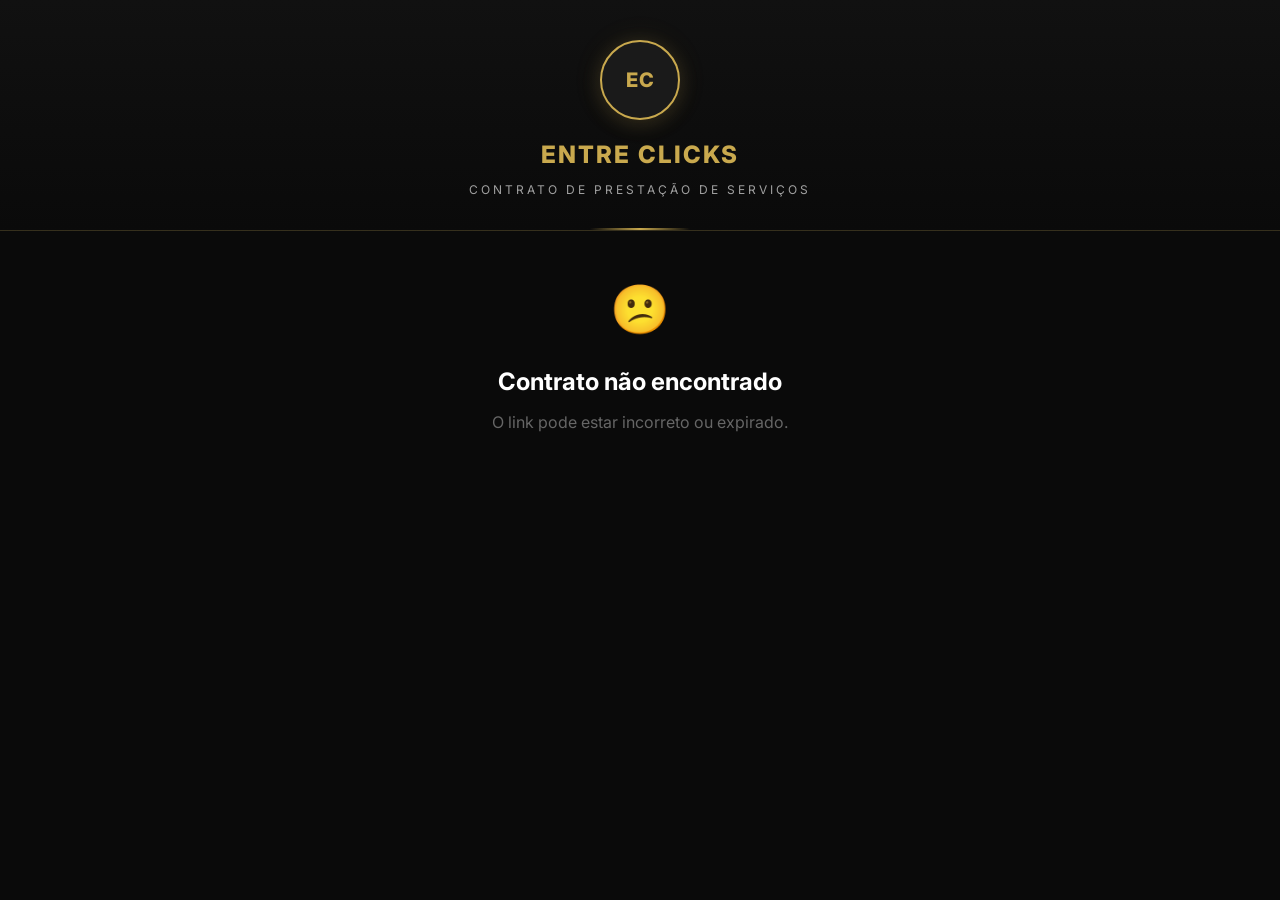
==== view.html @ 7185b9f2 "Update view.html" ====
<!DOCTYPE html>
<html lang="pt-BR">
<head>
  <meta charset="UTF-8">
  <meta name="viewport" content="width=device-width, initial-scale=1.0">
  <title>Contrato - Entre Clicks</title>
  <link rel="stylesheet" href="contract.css">
  <link rel="icon" href="data:image/svg+xml,<svg xmlns='http://www.w3.org/2000/svg' viewBox='0 0 100 100'><text y='.9em' font-size='90'>⚡</text></svg>">
</head>
<body>

  <!-- LOADING -->
  <div id="loading-screen">
    <div class="loading" style="padding-top:100px;">
      <div class="spinner"></div>
      <p>Carregando contrato...</p>
    </div>
  </div>

  <!-- CONTRATO -->
  <div id="contract-screen" style="display:none;">

    <div class="contract-header">
      <div class="company-logo">EC</div>
      <div class="company-name">Entre Clicks</div>
      <div class="contract-title">Contrato de Prestação de Serviços</div>
    </div>

    <div class="container">

      <!-- DADOS CONTRATADA -->
      <div class="card">
        <div class="card-title"><div class="icon">⚡</div> Contratada</div>
        <div class="info-grid">
          <div class="info-item full">
            <div class="info-label">Empresa</div>
            <div class="info-value">Entre Clicks Experiência Fotográfica</div>
          </div>
          <div class="info-item">
            <div class="info-label">Responsável</div>
            <div class="info-value">Victor da Costa Ribeiro</div>
          </div>
          <div class="info-item">
            <div class="info-label">Contato</div>
            <div class="info-value">(28) 99928-1772</div>
          </div>
        </div>
      </div>

      <!-- DADOS CONTRATANTE -->
      <div class="card">
        <div class="card-title"><div class="icon">👤</div> Contratante</div>
        <div class="info-grid">
          <div class="info-item full">
            <div class="info-label">Nome</div>
            <div class="info-value" id="v-name"></div>
          </div>
          <div class="info-item">
            <div class="info-label">CPF</div>
            <div class="info-value" id="v-cpf"></div>
          </div>
          <div class="info-item">
            <div class="info-label">Contato</div>
            <div class="info-value" id="v-phone"></div>
          </div>
        </div>
      </div>

      <!-- EVENTO -->
      <div class="card">
        <div class="card-title"><div class="icon">🎉</div> Evento</div>
        <div class="info-grid">
          <div class="info-item">
            <div class="info-label">Data</div>
            <div class="info-value" id="v-event-date"></div>
          </div>
          <div class="info-item">
            <div class="info-label">Horário</div>
            <div class="info-value" id="v-event-time"></div>
          </div>
          <div class="info-item full">
            <div class="info-label">Local</div>
            <div class="info-value" id="v-event-location"></div>
          </div>
        </div>
      </div>

      <!-- PACOTE -->
      <div class="card">
        <div class="card-title"><div class="icon">⭐</div> Pacote Contratado</div>
        <div style="padding:14px; background:var(--bg-input); border-radius:var(--radius-sm); border:1px solid var(--gold-border); margin-bottom:12px;">
          <div style="display:flex; justify-content:space-between; align-items:center;">
            <span style="font-size:16px; font-weight:700; color:var(--gold);" id="v-pkg-name"></span>
            <span style="font-size:18px; font-weight:800; color:var(--gold);" id="v-pkg-value"></span>
          </div>
        </div>
        <div style="font-size:13px; color:var(--text-secondary); line-height:2; white-space:pre-line;" id="v-pkg-desc"></div>
      </div>

      <!-- ADICIONAIS -->
      <div class="card" id="v-adicionais-card" style="display:none;">
        <div class="card-title"><div class="icon">➕</div> Adicionais</div>
        <div id="v-adicionais"></div>
      </div>

      <!-- VALORES -->
      <div class="card">
        <div class="card-title"><div class="icon">💰</div> Valores e Pagamento</div>
        <div id="v-valores"></div>
      </div>

      <!-- CLÁUSULAS -->
      <div class="card">
        <div class="card-title"><div class="icon">📜</div> Termos e Condições</div>
        <div class="contract-text" id="v-clausulas"></div>
      </div>

      <!-- ACEITES -->
      <div class="card">
        <div class="card-title"><div class="icon">✋</div> Autorizações</div>

        <div style="margin-bottom:20px;">
          <p style="font-size:13px; font-weight:600; margin-bottom:6px; color:var(--text-primary);">
            📸 Autorização de uso de imagem
          </p>
          <p style="font-size:12px; color:var(--text-muted); margin-bottom:10px;">
            Autorizo a CONTRATADA a utilizar imagens do evento (setup, mural, fotos gerais SEM foco em rostos identificáveis) para divulgação em redes sociais, site, materiais promocionais e portfólio profissional.
          </p>
          <div class="radio-group">
            <div class="radio-option" onclick="selectRadio(this, 'consent_image', true)">
              <input type="radio" name="consent_image" value="true">
              <label>✅ Autorizo</label>
            </div>
            <div class="radio-option" onclick="selectRadio(this, 'consent_image', false)">
              <input type="radio" name="consent_image" value="false">
              <label>❌ Não autorizo</label>
            </div>
          </div>
        </div>

        <div class="consent-group">
          <div class="consent-item" onclick="toggleConsent(this)">
            <input type="checkbox" id="consent_whatsapp">
            <div class="consent-label">
              📱 Aceito receber comunicações por WhatsApp
              <small>Atualizações sobre o serviço e novidades da Entre Clicks</small>
            </div>
          </div>
        </div>
      </div>

      <!-- ACEITE OBRIGATÓRIO -->
      <div class="card">
        <div class="card-title"><div class="icon">📝</div> Aceite do Contrato <span class="consent-required">*</span></div>
        <div class="consent-group">
          <div class="consent-item" onclick="toggleConsent(this)" id="main-consent">
            <input type="checkbox" id="consent_main">
            <div class="consent-label">
              <strong>Declaro que li, entendi e concordo integralmente com todos os termos e condições estabelecidos neste contrato.</strong>
              <small>Este aceite é obrigatório para prosseguir</small>
            </div>
          </div>
        </div>
      </div>

      <!-- ASSINATURA -->
      <div class="card">
        <div class="card-title"><div class="icon">✍️</div> Assinatura Digital</div>
        <div class="form-row" style="margin-bottom:16px;">
          <div class="form-group">
            <label>Nome Completo *</label>
            <input type="text" id="sign_name" placeholder="Seu nome completo">
          </div>
          <div class="form-group">
            <label>CPF *</label>
            <input type="text" id="sign_cpf" placeholder="000.000.000-00">
          </div>
        </div>
        <p style="font-size:12px; color:var(--text-muted); margin-bottom:8px;">
          Desenhe sua assinatura abaixo:
        </p>
        <div class="signature-area">
          <div class="signature-pad-container" id="sig-container">
            <canvas id="signature-pad"></canvas>
            <div class="signature-placeholder" id="sig-placeholder">✍️ Assine aqui</div>
          </div>
          <div class="signature-actions">
            <button class="btn-clear" onclick="clearSignature()">🗑️ Limpar</button>
          </div>
        </div>
      </div>

      <!-- BOTÃO -->
      <button class="btn-primary btn-success" id="btn-sign" onclick="signContract()">
        ✅ Aceitar e Assinar Contrato
      </button>

      <p style="text-align:center; font-size:11px; color:var(--text-muted); margin-top:12px; padding-bottom:10px;">
        Ao assinar, serão registrados data, hora, IP e dispositivo.
      </p>
      <div class="contract-footer">Powered by <span>Entre Clicks</span> ⚡</div>
    </div>
  </div>

  <!-- SUCESSO -->
  <div id="success-screen" class="success-screen">
    <div class="contract-header">
      <div class="company-logo">EC</div>
      <div class="company-name">Entre Clicks</div>
      <div class="contract-title">Contrato de Prestação de Serviços</div>
    </div>
    <div class="container">
      <div class="success-icon">✅</div>
      <div class="success-title">Contrato Assinado!</div>
      <div class="success-message">
        <p>Seu contrato foi assinado com sucesso.</p>
        <p style="margin-top:8px;">Obrigado pela confiança! ⚡📸</p>
        <p style="margin-top:16px; font-size:12px; color:var(--text-muted);">
          Assinado em: <span id="signed-date"></span>
        </p>
      </div>
      <div class="contract-footer" style="margin-top:40px;">Powered by <span>Entre Clicks</span> ⚡</div>
    </div>
  </div>

  <!-- JÁ ASSINADO -->
  <div id="already-signed-screen" style="display:none;">
    <div class="contract-header">
      <div class="company-logo">EC</div>
      <div class="company-name">Entre Clicks</div>
      <div class="contract-title">Contrato de Prestação de Serviços</div>
    </div>
    <div class="container">
      <div class="card already-signed">
        <div class="icon">✅</div>
        <h2 style="color:var(--success); margin-bottom:8px;">Contrato já assinado</h2>
        <p style="color:var(--text-muted); font-size:14px;">Este contrato já foi aceito anteriormente.</p>
        <p style="color:var(--text-muted); margin-top:8px; font-size:12px;" id="already-signed-info"></p>
      </div>
    </div>
  </div>

  <!-- ERRO -->
  <div id="error-screen" style="display:none;">
    <div class="contract-header">
      <div class="company-logo">EC</div>
      <div class="company-name">Entre Clicks</div>
      <div class="contract-title">Contrato de Prestação de Serviços</div>
    </div>
    <div class="container" style="text-align:center; padding-top:40px;">
      <p style="font-size:48px; margin-bottom:16px;">😕</p>
      <h2>Contrato não encontrado</h2>
      <p style="color:var(--text-muted); margin-top:8px;">O link pode estar incorreto ou expirado.</p>
    </div>
  </div>

  <div class="toast" id="toast"></div>

  <script>
    // ===== CONFIG =====
    const SUPABASE_URL = 'https://scwznirvzwrphztvopbz.supabase.co';
    const SUPABASE_KEY = 'eyJhbGciOiJIUzI1NiIsInR5cCI6IkpXVCJ9.eyJpc3MiOiJzdXBhYmFzZSIsInJlZiI6InNjd3puaXJ2endycGh6dHZvcGJ6Iiwicm9sZSI6ImFub24iLCJpYXQiOjE3ODAwNzI2NzQsImV4cCI6MjA5NTY0ODY3NH0.PLvr547bIEJwjECKxQaoR7lpazs8GbSpLYLMDiGD4Po';
    const SITE_URL = 'https://contratos-brown.vercel.app/';

    let contractData = null;
    let signaturePad = null;
    let isDrawing = false;
    let hasSignature = false;
    let consents = { consent_image: null };

    // ===== INIT =====
    document.addEventListener('DOMContentLoaded', () => {
      const token = new URLSearchParams(window.location.search).get('token');
      if (!token) { showScreen('error'); return; }
      loadContract(token);
    });

    // ===== LOAD =====
    async function loadContract(token) {
      try {
        const res = await fetch(`${SUPABASE_URL}/rest/v1/contracts?token=eq.${token}`, {
          headers: { 'apikey': SUPABASE_KEY, 'Authorization': `Bearer ${SUPABASE_KEY}` }
        });
        const data = await res.json();
        if (!data || !data.length) { showScreen('error'); return; }
        contractData = data[0];

        if (contractData.status === 'signed') {
          document.getElementById('already-signed-info').textContent =
            `Assinado em: ${new Date(contractData.signed_at).toLocaleString('pt-BR')}`;
          showScreen('already-signed');
          return;
        }

        if (contractData.status === 'pending') {
          fetch(`${SUPABASE_URL}/rest/v1/contracts?token=eq.${token}`, {
            method: 'PATCH',
            headers: {
              'apikey': SUPABASE_KEY,
              'Authorization': `Bearer ${SUPABASE_KEY}`,
              'Content-Type': 'application/json'
            },
            body: JSON.stringify({ status: 'viewed', viewed_at: new Date().toISOString() })
          });
        }

        fillContract();
        initSignaturePad();
        showScreen('contract');
      } catch (err) {
        console.error(err);
        showScreen('error');
      }
    }

    // ===== PREENCHER =====
    function fillContract() {
      const c = contractData;

      document.getElementById('v-name').textContent = c.client_name;
      document.getElementById('v-cpf').textContent = c.client_cpf || '-';
      document.getElementById('v-phone').textContent = c.client_phone || '-';

      document.getElementById('v-event-date').textContent = formatDate(c.event_date);
      document.getElementById('v-event-time').textContent =
        (c.event_time_start && c.event_time_end) ? `${c.event_time_start} às ${c.event_time_end}` : '-';
      document.getElementById('v-event-location').textContent =
        `${c.event_location_name || ''} — ${c.event_location_address || ''}, ${c.event_location_city || ''}`;

      document.getElementById('v-pkg-name').textContent = c.package_name;
      document.getElementById('v-pkg-value').textContent = formatMoney(c.package_value);
      document.getElementById('v-pkg-desc').textContent = c.package_description || '';

      // Adicionais
      let adicionaisHtml = '';
      if (c.adicional_livro) adicionaisHtml += '<p style="font-size:13px; color:var(--text-secondary); padding:6px 0;">📖 Livro de Recordações — R$ 100,00</p>';
      if (c.adicional_ima) adicionaisHtml += '<p style="font-size:13px; color:var(--text-secondary); padding:6px 0;">🧲 Imã Memória — R$ 50,00</p>';
      if (c.adicional_hora_extra) adicionaisHtml += '<p style="font-size:13px; color:var(--text-secondary); padding:6px 0;">⏰ Hora Extra — R$ 180,00/h</p>';
      if (c.adicional_outros) adicionaisHtml += `<p style="font-size:13px; color:var(--text-secondary); padding:6px 0;">📌 ${c.adicional_outros}</p>`;

      if (adicionaisHtml) {
        document.getElementById('v-adicionais-card').style.display = 'block';
        document.getElementById('v-adicionais').innerHTML = adicionaisHtml;
      }

      // Valores
      let valHtml = `
        <div style="padding:14px; background:var(--bg-input); border-radius:var(--radius-sm); border:1px solid var(--border);">
          <div style="display:flex; justify-content:space-between; margin-bottom:6px;">
            <span style="font-size:13px; color:var(--text-secondary);">Pacote ${c.package_name}:</span>
            <span style="font-size:13px; color:var(--text-primary);">${formatMoney(c.package_value)}</span>
          </div>`;

      if (c.adicional_valor > 0) {
        valHtml += `
          <div style="display:flex; justify-content:space-between; margin-bottom:6px;">
            <span style="font-size:13px; color:var(--text-secondary);">Adicionais:</span>
            <span style="font-size:13px; color:var(--text-primary);">${formatMoney(c.adicional_valor)}</span>
          </div>`;
      }

      if (c.deslocamento_valor > 0) {
        valHtml += `
          <div style="display:flex; justify-content:space-between; margin-bottom:6px;">
            <span style="font-size:13px; color:var(--text-secondary);">Deslocamento${c.deslocamento_distancia ? ` (${c.deslocamento_distancia})` : ''}:</span>
            <span style="font-size:13px; color:var(--text-primary);">${formatMoney(c.deslocamento_valor)}</span>
          </div>`;
      }

      valHtml += `
          <div class="divider"></div>
          <div style="display:flex; justify-content:space-between; margin-top:8px;">
            <span style="font-size:16px; font-weight:700; color:var(--gold);">TOTAL:</span>
            <span style="font-size:16px; font-weight:700; color:var(--gold);">${formatMoney(c.total_value)}</span>
          </div>
          <div style="display:flex; justify-content:space-between; margin-top:6px;">
            <span style="font-size:12px; color:var(--text-muted);">Entrada (na assinatura):</span>
            <span style="font-size:12px; color:var(--text-secondary);">${formatMoney(c.entrada_value)}</span>
          </div>
          <div style="display:flex; justify-content:space-between;">
            <span style="font-size:12px; color:var(--text-muted);">Saldo (até 7 dias antes):</span>
            <span style="font-size:12px; color:var(--text-secondary);">${formatMoney(c.saldo_value)}</span>
          </div>
          <div style="margin-top:8px;">
            <span style="font-size:12px; color:var(--text-muted);">Forma: <strong style="color:var(--text-primary);">${c.payment_method || '-'}</strong></span>
          </div>
        </div>`;
      document.getElementById('v-valores').innerHTML = valHtml;

      // Preencher assinatura
      if (c.client_name) document.getElementById('sign_name').value = c.client_name;
      if (c.client_cpf) document.getElementById('sign_cpf').value = c.client_cpf;

      // CLÁUSULAS COMPLETAS
      document.getElementById('v-clausulas').innerHTML = generateClauses(c);
    }

    // ===== CLÁUSULAS =====
    function generateClauses(c) {
      return `
        <div class="clause">
          <span class="clause-number">Cláusula 1ª — Do Objeto</span>
          1.1. A CONTRATADA prestará serviço de fotografia interativa com impressão instantânea de fotos em formato polaroid (9x6cm), com envio das imagens realizado pelos próprios convidados via QR Code, durante o evento contratado.<br><br>
          1.2. O serviço inclui:<br>
          &nbsp;&nbsp;a) Estação de trabalho montada no local do evento;<br>
          &nbsp;&nbsp;b) Impressão instantânea das fotos enviadas;<br>
          &nbsp;&nbsp;c) Mural de exposição das fotos durante o evento;<br>
          &nbsp;&nbsp;d) Equipe técnica composta por 2 (dois) profissionais;<br>
          &nbsp;&nbsp;e) Todo o material de impressão (papel e tinta);<br>
          &nbsp;&nbsp;f) Itens específicos do pacote contratado.
        </div>

        <div class="clause">
          <span class="clause-number">Cláusula 2ª — Do Pacote Contratado</span>
          Pacote: <strong>${c.package_name}</strong> — ${formatMoney(c.package_value)}<br><br>
          ${c.package_description ? c.package_description.replace(/\n/g, '<br>') : ''}
          ${c.adicional_livro || c.adicional_ima || c.adicional_hora_extra || c.adicional_outros ? '<br><br><strong>Adicionais contratados:</strong><br>' : ''}
          ${c.adicional_livro ? '☑ Livro de Recordações — R$ 100,00<br>' : ''}
          ${c.adicional_ima ? '☑ Imã Memória — R$ 50,00<br>' : ''}
          ${c.adicional_hora_extra ? '☑ Hora Extra — R$ 180,00/h<br>' : ''}
          ${c.adicional_outros ? `☑ ${c.adicional_outros}<br>` : ''}
        </div>

        <div class="clause">
          <span class="clause-number">Cláusula 3ª — Da Data, Horário e Local</span>
          Data: <strong>${formatDate(c.event_date)}</strong><br>
          Horário: <strong>${c.event_time_start || '-'} às ${c.event_time_end || '-'}</strong><br>
          Local: <strong>${c.event_location_name || '-'}</strong><br>
          Endereço: ${c.event_location_address || '-'}, ${c.event_location_city || '-'}<br><br>
          A equipe chegará com antecedência mínima de 30 minutos para montagem.
          ${!c.deslocamento_local ? `<br><br>Deslocamento: ${c.deslocamento_distancia || '-'} — ${formatMoney(c.deslocamento_valor)}` : '<br><br>Deslocamento: Cachoeiro de Itapemirim — Sem taxa'}
        </div>

        <div class="clause">
          <span class="clause-number">Cláusula 4ª — Do Valor e Pagamento</span>
          Valor total: <strong>${formatMoney(c.total_value)}</strong><br>
          Entrada: <strong>${formatMoney(c.entrada_value)}</strong> (na assinatura do contrato)<br>
          Saldo: <strong>${formatMoney(c.saldo_value)}</strong> (até 7 dias antes do evento)<br>
          Forma: <strong>${c.payment_method || '-'}</strong><br><br>
          <strong>Dados PIX:</strong><br>
          Chave: entreclickss@gmail.com<br>
          Beneficiário: Victor da Costa Ribeiro<br>
          Banco: InfinityPay<br><br>
          ⚠️ O NÃO PAGAMENTO do saldo até 7 dias antes do evento poderá acarretar em CANCELAMENTO DA RESERVA, sem reembolso da entrada.
        </div>

        <div class="clause">
          <span class="clause-number">Cláusula 5ª — Obrigações da Contratada</span>
          5.1. Chegar ao local com antecedência mínima de 30 minutos;<br>
          5.2. Montar e testar todo o equipamento antes do início;<br>
          5.3. Manter equipe uniformizada e apresentável;<br>
          5.4. Manter equipamento reserva (backup) em caso de falha técnica;<br>
          5.5. Realizar impressões conforme o tempo contratado;<br>
          5.6. Deixar o mural montado até o final do evento;<br>
          5.7. Entregar as fotos especiais e caixinha personalizada em até 15 dias após o evento;<br>
          5.8. Manter conduta profissional e cordial com todos os convidados.
        </div>

        <div class="clause">
          <span class="clause-number">Cláusula 6ª — Obrigações do(a) Contratante</span>
          6.1. Fornecer informações necessárias com no mínimo 15 dias de antecedência;<br>
          6.2. Garantir no local:<br>
          &nbsp;&nbsp;a) Espaço mínimo de 1,5m x 1,5m;<br>
          &nbsp;&nbsp;b) 1 tomada 110v ou 220v a até 5m da estação;<br>
          &nbsp;&nbsp;c) Local COBERTO;<br>
          &nbsp;&nbsp;d) Acesso 30 minutos antes para montagem;<br>
          &nbsp;&nbsp;e) Conexão Wi-Fi ou sinal de celular estável.<br>
          6.3. Realizar os pagamentos conforme Cláusula 4;<br>
          6.4. Comunicar alterações com antecedência mínima de 48 horas.
        </div>

        <div class="clause">
          <span class="clause-number">Cláusula 7ª — Política de Cancelamento</span>
          <strong>Pelo(a) Contratante:</strong><br>
          a) Mais de 30 dias: reembolso integral, descontada taxa de 20%;<br>
          b) 15 a 30 dias: perda de 50% do valor pago;<br>
          c) 7 a 14 dias: perda de 100% do valor pago;<br>
          d) Menos de 7 dias: perda de 100% + cobrança do saldo.<br><br>
          <strong>Pela Contratada:</strong><br>
          Reembolso integral ou reagendamento sem custo, a critério do(a) contratante.
        </div>

        <div class="clause">
          <span class="clause-number">Cláusula 8ª — Política de Adiamento</span>
          Adiamento sem custo se:<br>
          a) Solicitação com mínimo de 15 dias de antecedência;<br>
          b) Nova data com disponibilidade na agenda;<br>
          c) Nova data dentro de 6 meses da original.<br><br>
          Fora dessas condições será tratado como cancelamento (Cláusula 7).
        </div>

        <div class="clause">
          <span class="clause-number">Cláusula 9ª — Direitos de Imagem</span>
          9.1. O uso de imagens do evento (setup, mural, fotos gerais SEM foco em rostos) depende da autorização do(a) contratante na seção de aceites abaixo.<br>
          9.2. As fotos entregues aos convidados são de propriedade dos mesmos.<br>
          9.3. A CONTRATADA NUNCA divulgará imagens que exponham menores de idade sem autorização dos responsáveis.
        </div>

        <div class="clause">
          <span class="clause-number">Cláusula 10ª — Imprevistos e Força Maior</span>
          Considera-se força maior: desastres naturais, problemas mecânicos graves, doença grave da equipe, restrições sanitárias/legais. Em caso de força maior comprovada, as partes negociarão reagendamento ou reembolso integral.
        </div>

        <div class="clause">
          <span class="clause-number">Cláusula 11ª — Limitações de Responsabilidade</span>
          A CONTRATADA NÃO se responsabiliza por: fotos enviadas com má qualidade, sinal deficiente no local, interrupções de energia, atrasos por trânsito extraordinário, danos por terceiros ao equipamento.<br><br>
          O(a) CONTRATANTE se responsabiliza por: danos ao equipamento por convidados, uso indevido da estação, omissão de informações essenciais.
        </div>

        <div class="clause">
          <span class="clause-number">Cláusula 12ª — Disposições Gerais</span>
          12.1. Este contrato passa a valer a partir do aceite digital e pagamento da entrada.<br>
          12.2. Qualquer alteração deve ser feita por escrito e acordada entre as partes.<br>
          12.3. Contrato firmado em conformidade com o Código Civil (Lei 10.406/2002) e CDC (Lei 8.078/1990).
        </div>

        <div class="clause">
          <span class="clause-number">Cláusula 13ª — Do Foro</span>
          Fica eleito o foro da Comarca de Cachoeiro de Itapemirim — ES para dirimir quaisquer controvérsias.
        </div>

        ${c.notes ? `
        <div class="clause">
          <span class="clause-number">Observações Adicionais</span>
          ${c.notes}
        </div>` : ''}
      `;
    }

    // ===== SIGNATURE PAD =====
    function initSignaturePad() {
      const canvas = document.getElementById('signature-pad');
      const container = document.getElementById('sig-container');
      const ctx = canvas.getContext('2d');

      function resize() {
        const r = container.getBoundingClientRect();
        canvas.width = r.width - 8;
        canvas.height = 180;
        ctx.strokeStyle = '#C9A94E';
        ctx.lineWidth = 2.5;
        ctx.lineCap = 'round';
        ctx.lineJoin = 'round';
      }
      resize();
      window.addEventListener('resize', resize);

      function getPos(e) {
        const r = canvas.getBoundingClientRect();
        const t = e.touches ? e.touches[0] : e;
        return { x: t.clientX - r.left, y: t.clientY - r.top };
      }
      function start(e) { e.preventDefault(); isDrawing = true; const p = getPos(e); ctx.beginPath(); ctx.moveTo(p.x, p.y); document.getElementById('sig-placeholder').style.display = 'none'; }
      function draw(e) { e.preventDefault(); if (!isDrawing) return; const p = getPos(e); ctx.lineTo(p.x, p.y); ctx.stroke(); hasSignature = true; }
      function end(e) { e.preventDefault(); isDrawing = false; if (hasSignature) container.classList.add('signed'); }

      canvas.addEventListener('mousedown', start);
      canvas.addEventListener('mousemove', draw);
      canvas.addEventListener('mouseup', end);
      canvas.addEventListener('mouseleave', end);
      canvas.addEventListener('touchstart', start, { passive: false });
      canvas.addEventListener('touchmove', draw, { passive: false });
      canvas.addEventListener('touchend', end, { passive: false });
      signaturePad = { canvas, ctx };
    }

    function clearSignature() {
      signaturePad.ctx.clearRect(0, 0, signaturePad.canvas.width, signaturePad.canvas.height);
      hasSignature = false;
      document.getElementById('sig-container').classList.remove('signed');
      document.getElementById('sig-placeholder').style.display = 'block';
    }

    // ===== HELPERS =====
    function selectRadio(el, name, value) {
      consents[name] = value;
      el.parentElement.querySelectorAll('.radio-option').forEach(o => o.classList.remove('selected', 'selected-no'));
      el.classList.add(value ? 'selected' : 'selected-no');
    }

    function toggleConsent(el) {
      const cb = el.querySelector('input[type="checkbox"]');
      cb.checked = !cb.checked;
      el.classList.toggle('checked', cb.checked);
    }

    // ===== ASSINAR =====
    async function signContract() {
      const mainOk = document.getElementById('consent_main').checked;
      const name = document.getElementById('sign_name').value.trim();
      const cpf = document.getElementById('sign_cpf').value.trim();

      if (!mainOk) { showToast('⚠️ Aceite os termos do contrato'); return; }
      if (!name) { showToast('⚠️ Preencha seu nome'); return; }
      if (!cpf) { showToast('⚠️ Preencha seu CPF'); return; }
      if (consents.consent_image === null) { showToast('⚠️ Selecione se autoriza uso de imagem'); return; }
      if (!hasSignature) { showToast('⚠️ Faça sua assinatura'); return; }

      const btn = document.getElementById('btn-sign');
      btn.disabled = true;
      btn.innerHTML = '⏳ Processando...';

      try {
        let ip = '-';
        try { ip = (await (await fetch('https://api.ipify.org?format=json')).json()).ip; } catch(e) {}

        const res = await fetch(`${SUPABASE_URL}/rest/v1/contracts?token=eq.${contractData.token}`, {
          method: 'PATCH',
          headers: {
            'apikey': SUPABASE_KEY,
            'Authorization': `Bearer ${SUPABASE_KEY}`,
            'Content-Type': 'application/json',
            'Prefer': 'return=representation'
          },
          body: JSON.stringify({
            status: 'signed',
            consent_image_use: consents.consent_image,
            consent_whatsapp: document.getElementById('consent_whatsapp').checked,
            signature_data: signaturePad.canvas.toDataURL('image/png'),
            signed_name: name,
            signed_cpf: cpf,
            signed_at: new Date().toISOString(),
            signed_ip: ip,
            signed_device: navigator.userAgent.substring(0, 200)
          })
        });

        if (!res.ok) throw new Error('Erro');
        document.getElementById('signed-date').textContent = new Date().toLocaleString('pt-BR');
        showScreen('success');
      } catch (err) {
        console.error(err);
        showToast('❌ Erro ao assinar');
        btn.disabled = false;
        btn.innerHTML = '✅ Aceitar e Assinar Contrato';
      }
    }

    function showScreen(s) {
      document.getElementById('loading-screen').style.display = 'none';
      document.getElementById('contract-screen').style.display = s === 'contract' ? 'block' : 'none';
      document.getElementById('success-screen').style.display = s === 'success' ? 'block' : 'none';
      document.getElementById('already-signed-screen').style.display = s === 'already-signed' ? 'block' : 'none';
      document.getElementById('error-screen').style.display = s === 'error' ? 'block' : 'none';
    }

    function formatMoney(v) { return new Intl.NumberFormat('pt-BR', { style: 'currency', currency: 'BRL' }).format(v); }
    function formatDate(d) { if (!d) return '-'; return new Date(d + 'T00:00:00').toLocaleDateString('pt-BR'); }
    function showToast(msg) {
      const t = document.getElementById('toast');
      t.textContent = msg;
      t.classList.add('show');
      setTimeout(() => t.classList.remove('show'), 3000);
    }
  </script>

</body>
</html>
---- contract.css ----
@import url('https://fonts.googleapis.com/css2?family=Inter:wght@300;400;500;600;700;800&display=swap');

:root {
  --gold: #C9A94E;
  --gold-light: #D4B85A;
  --gold-dark: #B8952F;
  --gold-glow: rgba(201, 169, 78, 0.3);
  --gold-subtle: rgba(201, 169, 78, 0.1);
  --gold-border: rgba(201, 169, 78, 0.2);
  
  --bg-primary: #0a0a0a;
  --bg-secondary: #111111;
  --bg-card: #1a1a1a;
  --bg-input: #222222;
  --bg-hover: #2a2a2a;
  
  --text-primary: #ffffff;
  --text-secondary: #a0a0a0;
  --text-muted: #666666;
  
  --border: #2a2a2a;
  --border-light: #333333;
  
  --success: #22c55e;
  --success-bg: rgba(34, 197, 94, 0.1);
  --success-border: rgba(34, 197, 94, 0.3);
  
  --danger: #ef4444;
  --danger-bg: rgba(239, 68, 68, 0.1);
  
  --warning-bg: rgba(201, 169, 78, 0.1);
  
  --shadow: 0 4px 20px rgba(0,0,0,0.4);
  --shadow-lg: 0 10px 40px rgba(0,0,0,0.5);
  --shadow-gold: 0 4px 20px rgba(201, 169, 78, 0.15);
  
  --radius: 12px;
  --radius-sm: 8px;
}

* {
  margin: 0;
  padding: 0;
  box-sizing: border-box;
}

body {
  font-family: 'Inter', sans-serif;
  background: var(--bg-primary);
  color: var(--text-primary);
  line-height: 1.6;
  min-height: 100vh;
  -webkit-font-smoothing: antialiased;
}

/* ===== SCROLLBAR PERSONALIZADA ===== */
::-webkit-scrollbar {
  width: 6px;
}
::-webkit-scrollbar-track {
  background: var(--bg-primary);
}
::-webkit-scrollbar-thumb {
  background: var(--border-light);
  border-radius: 3px;
}
::-webkit-scrollbar-thumb:hover {
  background: var(--gold-dark);
}

/* ===== HEADER ===== */
.contract-header {
  background: linear-gradient(180deg, var(--bg-secondary) 0%, var(--bg-primary) 100%);
  padding: 40px 20px 30px;
  text-align: center;
  position: relative;
  border-bottom: 1px solid var(--gold-border);
}

.contract-header::after {
  content: '';
  position: absolute;
  bottom: 0;
  left: 50%;
  transform: translateX(-50%);
  width: 100px;
  height: 2px;
  background: linear-gradient(90deg, transparent, var(--gold), transparent);
}

.company-logo {
  width: 80px;
  height: 80px;
  margin: 0 auto 16px;
  border-radius: 50%;
  border: 2px solid var(--gold);
  display: flex;
  align-items: center;
  justify-content: center;
  font-size: 20px;
  font-weight: 800;
  color: var(--gold);
  background: var(--bg-card);
  box-shadow: var(--shadow-gold), 0 0 30px rgba(201, 169, 78, 0.1);
  letter-spacing: 1px;
}

.company-name {
  font-size: 24px;
  font-weight: 800;
  color: var(--gold);
  letter-spacing: 2px;
  text-transform: uppercase;
  margin-bottom: 6px;
}

.contract-title {
  font-size: 12px;
  font-weight: 400;
  color: var(--text-secondary);
  text-transform: uppercase;
  letter-spacing: 3px;
}

/* ===== CONTAINER ===== */
.container {
  max-width: 680px;
  margin: 0 auto;
  padding: 20px 16px;
}

/* ===== CARDS ===== */
.card {
  background: var(--bg-card);
  border-radius: var(--radius);
  padding: 24px;
  margin-bottom: 16px;
  border: 1px solid var(--border);
  transition: border-color 0.3s;
}

.card:hover {
  border-color: var(--border-light);
}

.card-title {
  font-size: 15px;
  font-weight: 700;
  color: var(--gold);
  margin-bottom: 18px;
  display: flex;
  align-items: center;
  gap: 10px;
  text-transform: uppercase;
  letter-spacing: 0.5px;
}

.card-title .icon {
  width: 34px;
  height: 34px;
  background: var(--gold-subtle);
  border: 1px solid var(--gold-border);
  border-radius: var(--radius-sm);
  display: flex;
  align-items: center;
  justify-content: center;
  font-size: 16px;
}

/* ===== SEPARADOR ===== */
.divider {
  height: 1px;
  background: linear-gradient(90deg, transparent, var(--border-light), transparent);
  margin: 16px 0;
}

/* ===== INFO GRID ===== */
.info-grid {
  display: grid;
  grid-template-columns: 1fr 1fr;
  gap: 10px;
}

.info-item {
  padding: 14px;
  background: var(--bg-input);
  border-radius: var(--radius-sm);
  border: 1px solid var(--border);
}

.info-item.full {
  grid-column: 1 / -1;
}

.info-label {
  font-size: 10px;
  font-weight: 600;
  color: var(--text-muted);
  text-transform: uppercase;
  letter-spacing: 1px;
  margin-bottom: 4px;
}

.info-value {
  font-size: 14px;
  font-weight: 600;
  color: var(--text-primary);
}

.info-value.highlight {
  color: var(--gold);
  font-size: 20px;
  font-weight: 800;
}

/* ===== CONTRATO TEXTO ===== */
.contract-text {
  font-size: 13px;
  line-height: 1.9;
  color: var(--text-secondary);
  text-align: justify;
}

.contract-text p {
  margin-bottom: 12px;
}

.contract-text strong {
  color: var(--text-primary);
}

.clause {
  padding: 14px 16px;
  background: var(--bg-input);
  border-left: 3px solid var(--gold);
  border-radius: 0 var(--radius-sm) var(--radius-sm) 0;
  margin: 14px 0;
  font-size: 13px;
  color: var(--text-secondary);
  border-top: 1px solid var(--border);
  border-right: 1px solid var(--border);
  border-bottom: 1px solid var(--border);
}

.clause-number {
  font-weight: 700;
  color: var(--gold);
  display: block;
  margin-bottom: 6px;
  font-size: 11px;
  text-transform: uppercase;
  letter-spacing: 1px;
}

/* ===== ACEITES ===== */
.consent-group {
  display: flex;
  flex-direction: column;
  gap: 10px;
}

.consent-item {
  display: flex;
  align-items: flex-start;
  gap: 12px;
  padding: 16px;
  background: var(--bg-input);
  border-radius: var(--radius-sm);
  cursor: pointer;
  transition: all 0.3s;
  border: 1px solid var(--border);
}

.consent-item:hover {
  border-color: var(--gold-border);
  background: var(--bg-hover);
}

.consent-item.checked {
  background: var(--gold-subtle);
  border-color: var(--gold-border);
}

.consent-item input[type="checkbox"] {
  width: 20px;
  height: 20px;
  min-width: 20px;
  margin-top: 2px;
  accent-color: var(--gold);
  cursor: pointer;
}

.consent-label {
  font-size: 13px;
  color: var(--text-primary);
  cursor: pointer;
  user-select: none;
}

.consent-label small {
  display: block;
  color: var(--text-muted);
  font-size: 11px;
  margin-top: 4px;
}

.consent-required {
  color: var(--gold);
  font-weight: 700;
}

/* ===== RADIO OPTIONS ===== */
.radio-group {
  display: flex;
  gap: 10px;
  margin-top: 8px;
}

.radio-option {
  flex: 1;
  padding: 14px;
  background: var(--bg-input);
  border-radius: var(--radius-sm);
  text-align: center;
  cursor: pointer;
  border: 2px solid var(--border);
  transition: all 0.3s;
}

.radio-option:hover {
  border-color: var(--border-light);
}

.radio-option.selected {
  background: var(--gold-subtle);
  border-color: var(--gold);
}

.radio-option.selected-no {
  background: var(--danger-bg);
  border-color: var(--danger);
}

.radio-option input { display: none; }

.radio-option label {
  cursor: pointer;
  font-weight: 600;
  font-size: 13px;
  color: var(--text-primary);
}

/* ===== ASSINATURA ===== */
.signature-area { margin-top: 8px; }

.signature-pad-container {
  background: #1e1e1e;
  border: 2px dashed var(--border-light);
  border-radius: var(--radius-sm);
  padding: 4px;
  position: relative;
  margin-bottom: 12px;
  transition: border-color 0.3s;
}

.signature-pad-container.signed {
  border-color: var(--gold);
  border-style: solid;
  box-shadow: var(--shadow-gold);
}

#signature-pad {
  width: 100%;
  height: 180px;
  cursor: crosshair;
  display: block;
  border-radius: 6px;
}

.signature-placeholder {
  position: absolute;
  top: 50%;
  left: 50%;
  transform: translate(-50%, -50%);
  color: var(--text-muted);
  font-size: 14px;
  pointer-events: none;
  text-align: center;
  opacity: 0.5;
}

.signature-actions {
  display: flex;
  gap: 8px;
}

.btn-clear {
  padding: 8px 16px;
  background: var(--bg-input);
  border: 1px solid var(--border);
  border-radius: var(--radius-sm);
  font-size: 12px;
  cursor: pointer;
  color: var(--text-secondary);
  font-family: 'Inter', sans-serif;
  transition: all 0.2s;
}

.btn-clear:hover {
  border-color: var(--gold-border);
  color: var(--gold);
}

/* ===== FORMULÁRIOS ===== */
.form-group {
  margin-bottom: 16px;
}

.form-group label {
  display: block;
  font-size: 11px;
  font-weight: 600;
  color: var(--text-secondary);
  margin-bottom: 6px;
  text-transform: uppercase;
  letter-spacing: 0.5px;
}

.form-group input,
.form-group textarea,
.form-group select {
  width: 100%;
  padding: 12px 14px;
  border: 1px solid var(--border);
  border-radius: var(--radius-sm);
  font-size: 14px;
  font-family: 'Inter', sans-serif;
  transition: all 0.3s;
  background: var(--bg-input);
  color: var(--text-primary);
}

.form-group input:focus,
.form-group textarea:focus,
.form-group select:focus {
  outline: none;
  border-color: var(--gold);
  box-shadow: 0 0 0 3px var(--gold-glow);
}

.form-group input::placeholder,
.form-group textarea::placeholder {
  color: var(--text-muted);
}

.form-group textarea {
  resize: vertical;
  min-height: 80px;
}

.form-group select {
  cursor: pointer;
}

.form-group select option {
  background: var(--bg-card);
  color: var(--text-primary);
}

.form-row {
  display: grid;
  grid-template-columns: 1fr 1fr;
  gap: 12px;
}

/* ===== BOTÕES ===== */
.btn-primary {
  width: 100%;
  padding: 16px;
  background: linear-gradient(135deg, var(--gold) 0%, var(--gold-dark) 100%);
  color: #000;
  border: none;
  border-radius: var(--radius);
  font-size: 15px;
  font-weight: 700;
  cursor: pointer;
  font-family: 'Inter', sans-serif;
  transition: all 0.3s;
  box-shadow: var(--shadow-gold);
  display: flex;
  align-items: center;
  justify-content: center;
  gap: 8px;
  text-transform: uppercase;
  letter-spacing: 1px;
}

.btn-primary:hover {
  transform: translateY(-2px);
  box-shadow: 0 6px 30px rgba(201, 169, 78, 0.3);
}

.btn-primary:disabled {
  opacity: 0.4;
  cursor: not-allowed;
  transform: none;
  box-shadow: none;
}

.btn-success {
  background: linear-gradient(135deg, var(--gold) 0%, var(--gold-dark) 100%);
}

.btn-secondary {
  width: 100%;
  padding: 14px;
  background: transparent;
  color: var(--gold);
  border: 1px solid var(--gold-border);
  border-radius: var(--radius);
  font-size: 14px;
  font-weight: 600;
  cursor: pointer;
  font-family: 'Inter', sans-serif;
  transition: all 0.3s;
  text-transform: uppercase;
  letter-spacing: 0.5px;
}

.btn-secondary:hover {
  background: var(--gold-subtle);
  border-color: var(--gold);
}

/* ===== BADGES ===== */
.badge {
  display: inline-flex;
  align-items: center;
  gap: 6px;
  padding: 5px 12px;
  border-radius: 20px;
  font-size: 11px;
  font-weight: 600;
  letter-spacing: 0.3px;
}

.badge-pending {
  background: var(--warning-bg);
  color: var(--gold);
  border: 1px solid var(--gold-border);
}

.badge-viewed {
  background: rgba(59, 130, 246, 0.1);
  color: #60a5fa;
  border: 1px solid rgba(59, 130, 246, 0.2);
}

.badge-signed {
  background: var(--success-bg);
  color: var(--success);
  border: 1px solid var(--success-border);
}

/* ===== SUCESSO ===== */
.success-screen {
  text-align: center;
  padding: 40px 20px;
  display: none;
}

.success-icon {
  width: 90px;
  height: 90px;
  background: var(--gold-subtle);
  border: 2px solid var(--gold);
  border-radius: 50%;
  margin: 0 auto 24px;
  display: flex;
  align-items: center;
  justify-content: center;
  font-size: 42px;
  animation: scaleIn 0.5s ease;
  box-shadow: var(--shadow-gold);
}

@keyframes scaleIn {
  0% { transform: scale(0); opacity: 0; }
  50% { transform: scale(1.2); }
  100% { transform: scale(1); opacity: 1; }
}

.success-title {
  font-size: 24px;
  font-weight: 800;
  color: var(--gold);
  margin-bottom: 10px;
  text-transform: uppercase;
  letter-spacing: 1px;
}

.success-message {
  color: var(--text-secondary);
  font-size: 14px;
  line-height: 1.8;
}

/* ===== LISTA CONTRATOS ===== */
.contracts-list {
  display: flex;
  flex-direction: column;
  gap: 10px;
}

.contract-card {
  background: var(--bg-card);
  border-radius: var(--radius);
  padding: 18px;
  border: 1px solid var(--border);
  display: flex;
  justify-content: space-between;
  align-items: center;
  gap: 12px;
  cursor: pointer;
  transition: all 0.3s;
}

.contract-card:hover {
  border-color: var(--gold-border);
  transform: translateY(-2px);
  box-shadow: var(--shadow);
}

.contract-card-info h3 {
  font-size: 14px;
  font-weight: 600;
  color: var(--text-primary);
  margin-bottom: 3px;
}

.contract-card-info p {
  font-size: 12px;
  color: var(--text-muted);
}

.contract-card-value {
  font-size: 16px;
  font-weight: 800;
  color: var(--gold);
  white-space: nowrap;
}

/* ===== LOADING ===== */
.loading {
  text-align: center;
  padding: 40px;
  color: var(--text-muted);
}

.spinner {
  width: 36px;
  height: 36px;
  border: 3px solid var(--border);
  border-top-color: var(--gold);
  border-radius: 50%;
  animation: spin 0.8s linear infinite;
  margin: 0 auto 16px;
}

@keyframes spin {
  to { transform: rotate(360deg); }
}

/* ===== TOAST ===== */
.toast {
  position: fixed;
  bottom: 20px;
  left: 50%;
  transform: translateX(-50%) translateY(100px);
  background: var(--bg-card);
  color: var(--gold);
  padding: 14px 24px;
  border-radius: var(--radius-sm);
  font-size: 13px;
  font-weight: 600;
  z-index: 1000;
  transition: transform 0.3s ease;
  box-shadow: var(--shadow-lg);
  text-align: center;
  max-width: 90%;
  border: 1px solid var(--gold-border);
}

.toast.show {
  transform: translateX(-50%) translateY(0);
}

/* ===== ALREADY SIGNED ===== */
.already-signed {
  text-align: center;
  padding: 30px;
}

.already-signed .icon {
  font-size: 48px;
  margin-bottom: 12px;
}

/* ===== ADMIN HEADER ===== */
.admin-header {
  background: var(--bg-secondary);
  padding: 24px 20px;
  text-align: center;
  border-bottom: 1px solid var(--gold-border);
  position: relative;
}

.admin-header::after {
  content: '';
  position: absolute;
  bottom: 0;
  left: 50%;
  transform: translateX(-50%);
  width: 80px;
  height: 2px;
  background: linear-gradient(90deg, transparent, var(--gold), transparent);
}

.admin-header h1 {
  font-size: 20px;
  font-weight: 800;
  color: var(--gold);
  text-transform: uppercase;
  letter-spacing: 2px;
}

.admin-header p {
  font-size: 12px;
  color: var(--text-muted);
  margin-top: 6px;
  letter-spacing: 1px;
}

/* ===== TABS ===== */
.admin-tabs {
  display: flex;
  background: var(--bg-card);
  border-bottom: 1px solid var(--border);
  position: sticky;
  top: 0;
  z-index: 10;
}

.admin-tab {
  flex: 1;
  padding: 14px;
  text-align: center;
  font-size: 13px;
  font-weight: 600;
  color: var(--text-muted);
  cursor: pointer;
  border: none;
  border-bottom: 2px solid transparent;
  transition: all 0.3s;
  background: none;
  font-family: 'Inter', sans-serif;
  text-transform: uppercase;
  letter-spacing: 0.5px;
}

.admin-tab.active {
  color: var(--gold);
  border-bottom-color: var(--gold);
}

.admin-tab:hover {
  color: var(--text-secondary);
}

/* ===== LINK BOX ===== */
.link-box {
  display: flex;
  gap: 8px;
  margin-top: 12px;
}

.link-box input {
  flex: 1;
  padding: 10px 14px;
  border: 1px solid var(--border);
  border-radius: var(--radius-sm);
  font-size: 12px;
  font-family: 'Inter', sans-serif;
  background: var(--bg-input);
  color: var(--text-secondary);
}

.btn-copy {
  padding: 10px 16px;
  background: var(--gold);
  color: #000;
  border: none;
  border-radius: var(--radius-sm);
  font-size: 12px;
  font-weight: 700;
  cursor: pointer;
  font-family: 'Inter', sans-serif;
  white-space: nowrap;
  transition: all 0.2s;
}

.btn-copy:hover {
  background: var(--gold-light);
}

/* ===== MODAL ===== */
.modal-overlay {
  position: fixed;
  inset: 0;
  background: rgba(0,0,0,0.8);
  display: none;
  align-items: center;
  justify-content: center;
  z-index: 100;
  padding: 20px;
  backdrop-filter: blur(4px);
}

.modal-overlay.show {
  display: flex;
}

.modal {
  background: var(--bg-card);
  border-radius: var(--radius);
  padding: 24px;
  max-width: 500px;
  width: 100%;
  max-height: 80vh;
  overflow-y: auto;
  box-shadow: var(--shadow-lg);
  border: 1px solid var(--gold-border);
}

.modal h2 {
  font-size: 16px;
  margin-bottom: 16px;
  color: var(--gold);
  text-transform: uppercase;
  letter-spacing: 1px;
}

/* ===== FOOTER ===== */
.contract-footer {
  text-align: center;
  padding: 20px;
  color: var(--text-muted);
  font-size: 11px;
  letter-spacing: 0.5px;
}

.contract-footer span {
  color: var(--gold);
}

/* ===== RESPONSIVO ===== */
@media (max-width: 480px) {
  .info-grid { grid-template-columns: 1fr; }
  .form-row { grid-template-columns: 1fr; }
  .radio-group { flex-direction: column; }
  .contract-card {
    flex-direction: column;
    align-items: flex-start;
  }
  .company-name { font-size: 20px; }
  .contract-header { padding: 30px 16px 24px; }
}
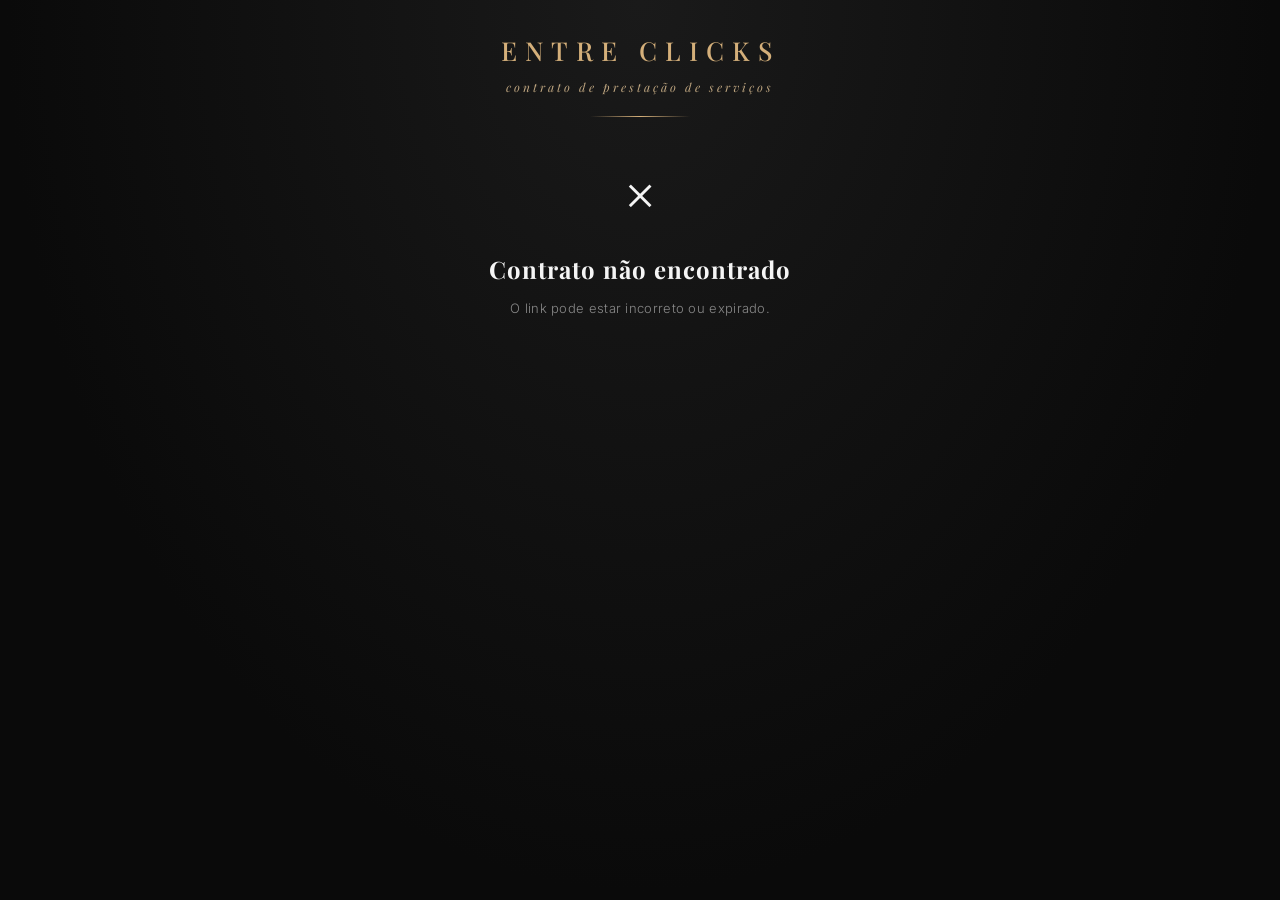
==== commit 90f61eed: "Update view.html" ====
--- a/view.html
+++ b/view.html
@@ -3,13 +3,12 @@
 <head>
   <meta charset="UTF-8">
   <meta name="viewport" content="width=device-width, initial-scale=1.0">
-  <title>Contrato - Entre Clicks</title>
+  <title>Contrato — Entre Clicks</title>
   <link rel="stylesheet" href="contract.css">
-  <link rel="icon" href="data:image/svg+xml,<svg xmlns='http://www.w3.org/2000/svg' viewBox='0 0 100 100'><text y='.9em' font-size='90'>⚡</text></svg>">
+  <link rel="icon" href="data:image/svg+xml,<svg xmlns='http://www.w3.org/2000/svg' viewBox='0 0 100 100'><text y='.9em' font-size='90'>📋</text></svg>">
 </head>
 <body>
 
-  <!-- LOADING -->
   <div id="loading-screen">
     <div class="loading" style="padding-top:100px;">
       <div class="spinner"></div>
@@ -17,20 +16,17 @@
     </div>
   </div>
 
-  <!-- CONTRATO -->
   <div id="contract-screen" style="display:none;">
 
-    <div class="contract-header">
-      <div class="company-logo">EC</div>
-      <div class="company-name">Entre Clicks</div>
-      <div class="contract-title">Contrato de Prestação de Serviços</div>
+    <div class="marca">
+      <div class="marca-logo">Entre Clicks</div>
+      <div class="marca-subtitulo">contrato de prestação de serviços</div>
     </div>
 
     <div class="container">
 
-      <!-- DADOS CONTRATADA -->
-      <div class="card">
-        <div class="card-title"><div class="icon">⚡</div> Contratada</div>
+      <div class="card">
+        <div class="card-title"><div class="icon">✦</div> Contratada</div>
         <div class="info-grid">
           <div class="info-item full">
             <div class="info-label">Empresa</div>
@@ -47,7 +43,6 @@
         </div>
       </div>
 
-      <!-- DADOS CONTRATANTE -->
       <div class="card">
         <div class="card-title"><div class="icon">👤</div> Contratante</div>
         <div class="info-grid">
@@ -66,7 +61,6 @@
         </div>
       </div>
 
-      <!-- EVENTO -->
       <div class="card">
         <div class="card-title"><div class="icon">🎉</div> Evento</div>
         <div class="info-grid">
@@ -85,55 +79,48 @@
         </div>
       </div>
 
-      <!-- PACOTE -->
       <div class="card">
         <div class="card-title"><div class="icon">⭐</div> Pacote Contratado</div>
-        <div style="padding:14px; background:var(--bg-input); border-radius:var(--radius-sm); border:1px solid var(--gold-border); margin-bottom:12px;">
-          <div style="display:flex; justify-content:space-between; align-items:center;">
-            <span style="font-size:16px; font-weight:700; color:var(--gold);" id="v-pkg-name"></span>
-            <span style="font-size:18px; font-weight:800; color:var(--gold);" id="v-pkg-value"></span>
-          </div>
-        </div>
-        <div style="font-size:13px; color:var(--text-secondary); line-height:2; white-space:pre-line;" id="v-pkg-desc"></div>
-      </div>
-
-      <!-- ADICIONAIS -->
+        <div style="padding:18px; background:var(--preto); border-radius:var(--radius-sm); border:1px solid var(--gold-border); margin-bottom:14px; text-align: center;">
+          <div style="font-family: 'Playfair Display', serif; font-size:18px; font-weight:500; color:var(--dourado); letter-spacing: 3px; text-transform: uppercase; margin-bottom: 8px;" id="v-pkg-name"></div>
+          <div style="font-family: 'Playfair Display', serif; font-size:26px; font-weight:500; color:var(--dourado); letter-spacing: 1px;" id="v-pkg-value"></div>
+        </div>
+        <div style="font-size:13px; color:var(--branco); line-height:2.2; white-space:pre-line; font-weight: 300;" id="v-pkg-desc"></div>
+      </div>
+
       <div class="card" id="v-adicionais-card" style="display:none;">
         <div class="card-title"><div class="icon">➕</div> Adicionais</div>
         <div id="v-adicionais"></div>
       </div>
 
-      <!-- VALORES -->
       <div class="card">
         <div class="card-title"><div class="icon">💰</div> Valores e Pagamento</div>
         <div id="v-valores"></div>
       </div>
 
-      <!-- CLÁUSULAS -->
       <div class="card">
         <div class="card-title"><div class="icon">📜</div> Termos e Condições</div>
         <div class="contract-text" id="v-clausulas"></div>
       </div>
 
-      <!-- ACEITES -->
       <div class="card">
         <div class="card-title"><div class="icon">✋</div> Autorizações</div>
 
-        <div style="margin-bottom:20px;">
-          <p style="font-size:13px; font-weight:600; margin-bottom:6px; color:var(--text-primary);">
-            📸 Autorização de uso de imagem
+        <div style="margin-bottom:22px;">
+          <p style="font-family: 'Playfair Display', serif; font-size:14px; font-weight:500; margin-bottom:6px; color:var(--branco); letter-spacing: 1px;">
+            Autorização de uso de imagem
           </p>
-          <p style="font-size:12px; color:var(--text-muted); margin-bottom:10px;">
+          <p style="font-size:12px; color:var(--cinza-suave); margin-bottom:12px; line-height: 1.7;">
             Autorizo a CONTRATADA a utilizar imagens do evento (setup, mural, fotos gerais SEM foco em rostos identificáveis) para divulgação em redes sociais, site, materiais promocionais e portfólio profissional.
           </p>
           <div class="radio-group">
             <div class="radio-option" onclick="selectRadio(this, 'consent_image', true)">
               <input type="radio" name="consent_image" value="true">
-              <label>✅ Autorizo</label>
+              <label>✓ Autorizo</label>
             </div>
             <div class="radio-option" onclick="selectRadio(this, 'consent_image', false)">
               <input type="radio" name="consent_image" value="false">
-              <label>❌ Não autorizo</label>
+              <label>✗ Não autorizo</label>
             </div>
           </div>
         </div>
@@ -142,16 +129,15 @@
           <div class="consent-item" onclick="toggleConsent(this)">
             <input type="checkbox" id="consent_whatsapp">
             <div class="consent-label">
-              📱 Aceito receber comunicações por WhatsApp
+              Aceito receber comunicações por WhatsApp
               <small>Atualizações sobre o serviço e novidades da Entre Clicks</small>
             </div>
           </div>
         </div>
       </div>
 
-      <!-- ACEITE OBRIGATÓRIO -->
-      <div class="card">
-        <div class="card-title"><div class="icon">📝</div> Aceite do Contrato <span class="consent-required">*</span></div>
+      <div class="card">
+        <div class="card-title"><div class="icon">✓</div> Aceite do Contrato <span class="consent-required">*</span></div>
         <div class="consent-group">
           <div class="consent-item" onclick="toggleConsent(this)" id="main-consent">
             <input type="checkbox" id="consent_main">
@@ -163,9 +149,8 @@
         </div>
       </div>
 
-      <!-- ASSINATURA -->
-      <div class="card">
-        <div class="card-title"><div class="icon">✍️</div> Assinatura Digital</div>
+      <div class="card">
+        <div class="card-title"><div class="icon">✍</div> Assinatura Digital</div>
         <div class="form-row" style="margin-bottom:16px;">
           <div class="form-group">
             <label>Nome Completo *</label>
@@ -176,91 +161,82 @@
             <input type="text" id="sign_cpf" placeholder="000.000.000-00">
           </div>
         </div>
-        <p style="font-size:12px; color:var(--text-muted); margin-bottom:8px;">
+        <p style="font-size:11px; color:var(--cinza-suave); margin-bottom:10px; letter-spacing: 0.5px;">
           Desenhe sua assinatura abaixo:
         </p>
         <div class="signature-area">
           <div class="signature-pad-container" id="sig-container">
             <canvas id="signature-pad"></canvas>
-            <div class="signature-placeholder" id="sig-placeholder">✍️ Assine aqui</div>
+            <div class="signature-placeholder" id="sig-placeholder">Assine aqui</div>
           </div>
           <div class="signature-actions">
-            <button class="btn-clear" onclick="clearSignature()">🗑️ Limpar</button>
-          </div>
-        </div>
-      </div>
-
-      <!-- BOTÃO -->
+            <button class="btn-clear" onclick="clearSignature()">Limpar</button>
+          </div>
+        </div>
+      </div>
+
       <button class="btn-primary btn-success" id="btn-sign" onclick="signContract()">
-        ✅ Aceitar e Assinar Contrato
+        Aceitar e Assinar Contrato
       </button>
 
-      <p style="text-align:center; font-size:11px; color:var(--text-muted); margin-top:12px; padding-bottom:10px;">
+      <p style="text-align:center; font-size:10px; color:var(--cinza-suave); margin-top:14px; padding-bottom:20px; letter-spacing: 1px;">
         Ao assinar, serão registrados data, hora, IP e dispositivo.
       </p>
-      <div class="contract-footer">Powered by <span>Entre Clicks</span> ⚡</div>
+      <div class="contract-footer">· Entre Clicks ·</div>
     </div>
   </div>
 
-  <!-- SUCESSO -->
   <div id="success-screen" class="success-screen">
-    <div class="contract-header">
-      <div class="company-logo">EC</div>
-      <div class="company-name">Entre Clicks</div>
-      <div class="contract-title">Contrato de Prestação de Serviços</div>
+    <div class="marca">
+      <div class="marca-logo">Entre Clicks</div>
+      <div class="marca-subtitulo">sua memória revelada</div>
     </div>
     <div class="container">
-      <div class="success-icon">✅</div>
-      <div class="success-title">Contrato Assinado!</div>
+      <div class="success-icon">✓</div>
+      <div class="success-title">Contrato <em>Assinado</em></div>
       <div class="success-message">
         <p>Seu contrato foi assinado com sucesso.</p>
-        <p style="margin-top:8px;">Obrigado pela confiança! ⚡📸</p>
-        <p style="margin-top:16px; font-size:12px; color:var(--text-muted);">
+        <p style="margin-top:8px;">Obrigado pela confiança!</p>
+        <p style="margin-top:20px; font-size:11px; color:var(--cinza-suave); letter-spacing: 1px;">
           Assinado em: <span id="signed-date"></span>
         </p>
       </div>
-      <div class="contract-footer" style="margin-top:40px;">Powered by <span>Entre Clicks</span> ⚡</div>
+      <div class="contract-footer" style="margin-top:40px;">· Entre Clicks ·</div>
     </div>
   </div>
 
-  <!-- JÁ ASSINADO -->
   <div id="already-signed-screen" style="display:none;">
-    <div class="contract-header">
-      <div class="company-logo">EC</div>
-      <div class="company-name">Entre Clicks</div>
-      <div class="contract-title">Contrato de Prestação de Serviços</div>
+    <div class="marca">
+      <div class="marca-logo">Entre Clicks</div>
+      <div class="marca-subtitulo">contrato de prestação de serviços</div>
     </div>
     <div class="container">
       <div class="card already-signed">
-        <div class="icon">✅</div>
-        <h2 style="color:var(--success); margin-bottom:8px;">Contrato já assinado</h2>
-        <p style="color:var(--text-muted); font-size:14px;">Este contrato já foi aceito anteriormente.</p>
-        <p style="color:var(--text-muted); margin-top:8px; font-size:12px;" id="already-signed-info"></p>
+        <div class="icon">✓</div>
+        <h2 style="font-family: 'Playfair Display', serif; color:var(--sucesso); margin-bottom:8px; letter-spacing: 1px;">Contrato já assinado</h2>
+        <p style="color:var(--cinza-suave); font-size:13px;">Este contrato já foi aceito anteriormente.</p>
+        <p style="color:var(--cinza-suave); margin-top:10px; font-size:11px; letter-spacing: 1px;" id="already-signed-info"></p>
       </div>
     </div>
   </div>
 
-  <!-- ERRO -->
   <div id="error-screen" style="display:none;">
-    <div class="contract-header">
-      <div class="company-logo">EC</div>
-      <div class="company-name">Entre Clicks</div>
-      <div class="contract-title">Contrato de Prestação de Serviços</div>
+    <div class="marca">
+      <div class="marca-logo">Entre Clicks</div>
+      <div class="marca-subtitulo">contrato de prestação de serviços</div>
     </div>
     <div class="container" style="text-align:center; padding-top:40px;">
-      <p style="font-size:48px; margin-bottom:16px;">😕</p>
-      <h2>Contrato não encontrado</h2>
-      <p style="color:var(--text-muted); margin-top:8px;">O link pode estar incorreto ou expirado.</p>
+      <p style="font-size:48px; margin-bottom:16px;">✗</p>
+      <h2 style="font-family: 'Playfair Display', serif; letter-spacing: 1px;">Contrato não encontrado</h2>
+      <p style="color:var(--cinza-suave); margin-top:10px; font-size:13px;">O link pode estar incorreto ou expirado.</p>
     </div>
   </div>
 
   <div class="toast" id="toast"></div>
 
   <script>
-    // ===== CONFIG =====
     const SUPABASE_URL = 'https://scwznirvzwrphztvopbz.supabase.co';
     const SUPABASE_KEY = 'eyJhbGciOiJIUzI1NiIsInR5cCI6IkpXVCJ9.eyJpc3MiOiJzdXBhYmFzZSIsInJlZiI6InNjd3puaXJ2endycGh6dHZvcGJ6Iiwicm9sZSI6ImFub24iLCJpYXQiOjE3ODAwNzI2NzQsImV4cCI6MjA5NTY0ODY3NH0.PLvr547bIEJwjECKxQaoR7lpazs8GbSpLYLMDiGD4Po';
-    const SITE_URL = 'https://contratos-brown.vercel.app/';
 
     let contractData = null;
     let signaturePad = null;
@@ -268,14 +244,12 @@
     let hasSignature = false;
     let consents = { consent_image: null };
 
-    // ===== INIT =====
     document.addEventListener('DOMContentLoaded', () => {
       const token = new URLSearchParams(window.location.search).get('token');
       if (!token) { showScreen('error'); return; }
       loadContract(token);
     });
 
-    // ===== LOAD =====
     async function loadContract(token) {
       try {
         const res = await fetch(`${SUPABASE_URL}/rest/v1/contracts?token=eq.${token}`, {
@@ -313,89 +287,79 @@
       }
     }
 
-    // ===== PREENCHER =====
     function fillContract() {
       const c = contractData;
-
       document.getElementById('v-name').textContent = c.client_name;
       document.getElementById('v-cpf').textContent = c.client_cpf || '-';
       document.getElementById('v-phone').textContent = c.client_phone || '-';
-
       document.getElementById('v-event-date').textContent = formatDate(c.event_date);
       document.getElementById('v-event-time').textContent =
         (c.event_time_start && c.event_time_end) ? `${c.event_time_start} às ${c.event_time_end}` : '-';
       document.getElementById('v-event-location').textContent =
         `${c.event_location_name || ''} — ${c.event_location_address || ''}, ${c.event_location_city || ''}`;
-
       document.getElementById('v-pkg-name').textContent = c.package_name;
       document.getElementById('v-pkg-value').textContent = formatMoney(c.package_value);
       document.getElementById('v-pkg-desc').textContent = c.package_description || '';
 
-      // Adicionais
       let adicionaisHtml = '';
-      if (c.adicional_livro) adicionaisHtml += '<p style="font-size:13px; color:var(--text-secondary); padding:6px 0;">📖 Livro de Recordações — R$ 100,00</p>';
-      if (c.adicional_ima) adicionaisHtml += '<p style="font-size:13px; color:var(--text-secondary); padding:6px 0;">🧲 Imã Memória — R$ 50,00</p>';
-      if (c.adicional_hora_extra) adicionaisHtml += '<p style="font-size:13px; color:var(--text-secondary); padding:6px 0;">⏰ Hora Extra — R$ 180,00/h</p>';
-      if (c.adicional_outros) adicionaisHtml += `<p style="font-size:13px; color:var(--text-secondary); padding:6px 0;">📌 ${c.adicional_outros}</p>`;
+      if (c.adicional_livro) adicionaisHtml += '<p style="font-size:13px; color:var(--branco); padding:8px 0; border-bottom: 1px solid var(--cinza);">Livro de Recordações — R$ 100,00</p>';
+      if (c.adicional_ima) adicionaisHtml += '<p style="font-size:13px; color:var(--branco); padding:8px 0; border-bottom: 1px solid var(--cinza);">Imã Memória — R$ 50,00</p>';
+      if (c.adicional_hora_extra) adicionaisHtml += '<p style="font-size:13px; color:var(--branco); padding:8px 0; border-bottom: 1px solid var(--cinza);">Hora Extra — R$ 180,00/h</p>';
+      if (c.adicional_outros) adicionaisHtml += `<p style="font-size:13px; color:var(--branco); padding:8px 0;">${c.adicional_outros}</p>`;
 
       if (adicionaisHtml) {
         document.getElementById('v-adicionais-card').style.display = 'block';
         document.getElementById('v-adicionais').innerHTML = adicionaisHtml;
       }
 
-      // Valores
       let valHtml = `
-        <div style="padding:14px; background:var(--bg-input); border-radius:var(--radius-sm); border:1px solid var(--border);">
-          <div style="display:flex; justify-content:space-between; margin-bottom:6px;">
-            <span style="font-size:13px; color:var(--text-secondary);">Pacote ${c.package_name}:</span>
-            <span style="font-size:13px; color:var(--text-primary);">${formatMoney(c.package_value)}</span>
+        <div style="padding:18px; background:var(--preto); border-radius:var(--radius-sm); border:1px solid var(--cinza);">
+          <div style="display:flex; justify-content:space-between; margin-bottom:8px;">
+            <span style="font-size:12px; color:var(--cinza-suave); letter-spacing: 0.5px;">Pacote ${c.package_name}:</span>
+            <span style="font-size:13px; color:var(--branco); font-weight: 500;">${formatMoney(c.package_value)}</span>
           </div>`;
 
       if (c.adicional_valor > 0) {
-        valHtml += `
-          <div style="display:flex; justify-content:space-between; margin-bottom:6px;">
-            <span style="font-size:13px; color:var(--text-secondary);">Adicionais:</span>
-            <span style="font-size:13px; color:var(--text-primary);">${formatMoney(c.adicional_valor)}</span>
+        valHtml += `<div style="display:flex; justify-content:space-between; margin-bottom:8px;">
+            <span style="font-size:12px; color:var(--cinza-suave); letter-spacing: 0.5px;">Adicionais:</span>
+            <span style="font-size:13px; color:var(--branco); font-weight: 500;">${formatMoney(c.adicional_valor)}</span>
           </div>`;
       }
 
       if (c.deslocamento_valor > 0) {
-        valHtml += `
-          <div style="display:flex; justify-content:space-between; margin-bottom:6px;">
-            <span style="font-size:13px; color:var(--text-secondary);">Deslocamento${c.deslocamento_distancia ? ` (${c.deslocamento_distancia})` : ''}:</span>
-            <span style="font-size:13px; color:var(--text-primary);">${formatMoney(c.deslocamento_valor)}</span>
+        valHtml += `<div style="display:flex; justify-content:space-between; margin-bottom:8px;">
+            <span style="font-size:12px; color:var(--cinza-suave); letter-spacing: 0.5px;">Deslocamento${c.deslocamento_distancia ? ` (${c.deslocamento_distancia})` : ''}:</span>
+            <span style="font-size:13px; color:var(--branco); font-weight: 500;">${formatMoney(c.deslocamento_valor)}</span>
           </div>`;
       }
 
       valHtml += `
           <div class="divider"></div>
-          <div style="display:flex; justify-content:space-between; margin-top:8px;">
-            <span style="font-size:16px; font-weight:700; color:var(--gold);">TOTAL:</span>
-            <span style="font-size:16px; font-weight:700; color:var(--gold);">${formatMoney(c.total_value)}</span>
-          </div>
-          <div style="display:flex; justify-content:space-between; margin-top:6px;">
-            <span style="font-size:12px; color:var(--text-muted);">Entrada (na assinatura):</span>
-            <span style="font-size:12px; color:var(--text-secondary);">${formatMoney(c.entrada_value)}</span>
-          </div>
-          <div style="display:flex; justify-content:space-between;">
-            <span style="font-size:12px; color:var(--text-muted);">Saldo (até 7 dias antes):</span>
-            <span style="font-size:12px; color:var(--text-secondary);">${formatMoney(c.saldo_value)}</span>
-          </div>
-          <div style="margin-top:8px;">
-            <span style="font-size:12px; color:var(--text-muted);">Forma: <strong style="color:var(--text-primary);">${c.payment_method || '-'}</strong></span>
+          <div style="display:flex; justify-content:space-between; margin-top:10px;">
+            <span style="font-family: 'Playfair Display', serif; font-size:14px; font-weight:500; color:var(--dourado); letter-spacing: 2px; text-transform: uppercase;">Total</span>
+            <span style="font-family: 'Playfair Display', serif; font-size:22px; font-weight:500; color:var(--dourado); letter-spacing: 1px;">${formatMoney(c.total_value)}</span>
+          </div>
+          <div style="display:flex; justify-content:space-between; margin-top:10px; padding-top: 10px; border-top: 1px dashed var(--cinza);">
+            <span style="font-size:11px; color:var(--cinza-suave); letter-spacing: 0.5px;">Entrada (na assinatura):</span>
+            <span style="font-size:12px; color:var(--branco);">${formatMoney(c.entrada_value)}</span>
+          </div>
+          <div style="display:flex; justify-content:space-between; margin-top:4px;">
+            <span style="font-size:11px; color:var(--cinza-suave); letter-spacing: 0.5px;">Saldo (até 7 dias antes):</span>
+            <span style="font-size:12px; color:var(--branco);">${formatMoney(c.saldo_value)}</span>
+          </div>
+          <div style="margin-top:12px; padding-top: 12px; border-top: 1px solid var(--cinza);">
+            <span style="font-size:11px; color:var(--cinza-suave); letter-spacing: 1px;">FORMA:</span>
+            <span style="font-size:13px; color:var(--dourado-claro); font-weight: 500; margin-left: 8px;">${c.payment_method || '-'}</span>
           </div>
         </div>`;
       document.getElementById('v-valores').innerHTML = valHtml;
 
-      // Preencher assinatura
       if (c.client_name) document.getElementById('sign_name').value = c.client_name;
       if (c.client_cpf) document.getElementById('sign_cpf').value = c.client_cpf;
 
-      // CLÁUSULAS COMPLETAS
       document.getElementById('v-clausulas').innerHTML = generateClauses(c);
     }
 
-    // ===== CLÁUSULAS =====
     function generateClauses(c) {
       return `
         <div class="clause">
@@ -527,7 +491,6 @@
       `;
     }
 
-    // ===== SIGNATURE PAD =====
     function initSignaturePad() {
       const canvas = document.getElementById('signature-pad');
       const container = document.getElementById('sig-container');
@@ -537,7 +500,7 @@
         const r = container.getBoundingClientRect();
         canvas.width = r.width - 8;
         canvas.height = 180;
-        ctx.strokeStyle = '#C9A94E';
+        ctx.strokeStyle = '#1c1c1c';
         ctx.lineWidth = 2.5;
         ctx.lineCap = 'round';
         ctx.lineJoin = 'round';
@@ -571,7 +534,6 @@
       document.getElementById('sig-placeholder').style.display = 'block';
     }
 
-    // ===== HELPERS =====
     function selectRadio(el, name, value) {
       consents[name] = value;
       el.parentElement.querySelectorAll('.radio-option').forEach(o => o.classList.remove('selected', 'selected-no'));
@@ -584,21 +546,20 @@
       el.classList.toggle('checked', cb.checked);
     }
 
-    // ===== ASSINAR =====
     async function signContract() {
       const mainOk = document.getElementById('consent_main').checked;
       const name = document.getElementById('sign_name').value.trim();
       const cpf = document.getElementById('sign_cpf').value.trim();
 
-      if (!mainOk) { showToast('⚠️ Aceite os termos do contrato'); return; }
-      if (!name) { showToast('⚠️ Preencha seu nome'); return; }
-      if (!cpf) { showToast('⚠️ Preencha seu CPF'); return; }
-      if (consents.consent_image === null) { showToast('⚠️ Selecione se autoriza uso de imagem'); return; }
-      if (!hasSignature) { showToast('⚠️ Faça sua assinatura'); return; }
+      if (!mainOk) { showToast('Aceite os termos do contrato'); return; }
+      if (!name) { showToast('Preencha seu nome'); return; }
+      if (!cpf) { showToast('Preencha seu CPF'); return; }
+      if (consents.consent_image === null) { showToast('Selecione se autoriza uso de imagem'); return; }
+      if (!hasSignature) { showToast('Faça sua assinatura'); return; }
 
       const btn = document.getElementById('btn-sign');
       btn.disabled = true;
-      btn.innerHTML = '⏳ Processando...';
+      btn.innerHTML = 'Processando...';
 
       try {
         let ip = '-';
@@ -630,9 +591,9 @@
         showScreen('success');
       } catch (err) {
         console.error(err);
-        showToast('❌ Erro ao assinar');
+        showToast('Erro ao assinar');
         btn.disabled = false;
-        btn.innerHTML = '✅ Aceitar e Assinar Contrato';
+        btn.innerHTML = 'Aceitar e Assinar Contrato';
       }
     }
 
@@ -644,7 +605,7 @@
       document.getElementById('error-screen').style.display = s === 'error' ? 'block' : 'none';
     }
 
-    function formatMoney(v) { return new Intl.NumberFormat('pt-BR', { style: 'currency', currency: 'BRL' }).format(v); }
+    function formatMoney(v) { return new Intl.NumberFormat('pt-BR', { style: 'currency', currency: 'BRL' }).format(v || 0); }
     function formatDate(d) { if (!d) return '-'; return new Date(d + 'T00:00:00').toLocaleDateString('pt-BR'); }
     function showToast(msg) {
       const t = document.getElementById('toast');
--- a/contract.css
+++ b/contract.css
@@ -1,176 +1,166 @@
-@import url('https://fonts.googleapis.com/css2?family=Inter:wght@300;400;500;600;700;800&display=swap');
-
-:root {
-  --gold: #C9A94E;
-  --gold-light: #D4B85A;
-  --gold-dark: #B8952F;
-  --gold-glow: rgba(201, 169, 78, 0.3);
-  --gold-subtle: rgba(201, 169, 78, 0.1);
-  --gold-border: rgba(201, 169, 78, 0.2);
-  
-  --bg-primary: #0a0a0a;
-  --bg-secondary: #111111;
-  --bg-card: #1a1a1a;
-  --bg-input: #222222;
-  --bg-hover: #2a2a2a;
-  
-  --text-primary: #ffffff;
-  --text-secondary: #a0a0a0;
-  --text-muted: #666666;
-  
-  --border: #2a2a2a;
-  --border-light: #333333;
-  
-  --success: #22c55e;
-  --success-bg: rgba(34, 197, 94, 0.1);
-  --success-border: rgba(34, 197, 94, 0.3);
-  
-  --danger: #ef4444;
-  --danger-bg: rgba(239, 68, 68, 0.1);
-  
-  --warning-bg: rgba(201, 169, 78, 0.1);
-  
-  --shadow: 0 4px 20px rgba(0,0,0,0.4);
-  --shadow-lg: 0 10px 40px rgba(0,0,0,0.5);
-  --shadow-gold: 0 4px 20px rgba(201, 169, 78, 0.15);
-  
-  --radius: 12px;
-  --radius-sm: 8px;
-}
+@import url('https://fonts.googleapis.com/css2?family=Playfair+Display:wght@400;500;600;700&family=Inter:wght@300;400;500;600;700&display=swap');
 
 * {
   margin: 0;
   padding: 0;
   box-sizing: border-box;
+  -webkit-tap-highlight-color: transparent;
+}
+
+:root {
+  --preto: #0a0a0a;
+  --preto-2: #141414;
+  --grafite: #1c1c1c;
+  --cinza: #2a2a2a;
+  --cinza-2: #333;
+  --dourado: #d4af7a;
+  --dourado-claro: #e8c99a;
+  --dourado-escuro: #a88855;
+  --branco: #f5f5f5;
+  --cinza-suave: #888;
+  --cinza-texto: #666;
+  --whatsapp: #25D366;
+  --erro: #e74c3c;
+  --sucesso: #4ade80;
+
+  --gold-border: rgba(212, 175, 122, 0.3);
+  --gold-border-soft: rgba(212, 175, 122, 0.15);
+  --gold-glow: rgba(212, 175, 122, 0.15);
+  --gold-subtle: rgba(212, 175, 122, 0.08);
+
+  --success-bg: rgba(74, 222, 128, 0.1);
+  --success-border: rgba(74, 222, 128, 0.3);
+  --danger-bg: rgba(231, 76, 60, 0.1);
+  --warning-bg: rgba(212, 175, 122, 0.1);
+
+  --shadow: 0 8px 24px rgba(0, 0, 0, 0.4);
+  --shadow-lg: 0 20px 60px rgba(0, 0, 0, 0.8);
+  --shadow-gold: 0 4px 20px rgba(212, 175, 122, 0.25);
+
+  --radius: 6px;
+  --radius-sm: 4px;
+  --radius-xs: 3px;
 }
 
 body {
   font-family: 'Inter', sans-serif;
-  background: var(--bg-primary);
-  color: var(--text-primary);
+  background:
+    radial-gradient(ellipse at top, #1a1a1a 0%, var(--preto) 70%),
+    var(--preto);
+  color: var(--branco);
   line-height: 1.6;
   min-height: 100vh;
+  font-weight: 300;
+  letter-spacing: 0.3px;
   -webkit-font-smoothing: antialiased;
 }
 
-/* ===== SCROLLBAR PERSONALIZADA ===== */
+/* ===== SCROLLBAR ===== */
 ::-webkit-scrollbar {
   width: 6px;
 }
 ::-webkit-scrollbar-track {
-  background: var(--bg-primary);
+  background: var(--preto);
 }
 ::-webkit-scrollbar-thumb {
-  background: var(--border-light);
+  background: var(--cinza-2);
   border-radius: 3px;
 }
 ::-webkit-scrollbar-thumb:hover {
-  background: var(--gold-dark);
-}
-
-/* ===== HEADER ===== */
-.contract-header {
-  background: linear-gradient(180deg, var(--bg-secondary) 0%, var(--bg-primary) 100%);
-  padding: 40px 20px 30px;
-  text-align: center;
+  background: var(--dourado-escuro);
+}
+
+/* ===== MARCA ===== */
+.marca {
+  text-align: center;
+  padding: 30px 20px 20px;
+  animation: fadeInDown 0.8s ease;
   position: relative;
-  border-bottom: 1px solid var(--gold-border);
-}
-
-.contract-header::after {
+}
+
+.marca::after {
   content: '';
   position: absolute;
   bottom: 0;
   left: 50%;
   transform: translateX(-50%);
   width: 100px;
-  height: 2px;
-  background: linear-gradient(90deg, transparent, var(--gold), transparent);
-}
-
-.company-logo {
-  width: 80px;
-  height: 80px;
-  margin: 0 auto 16px;
-  border-radius: 50%;
-  border: 2px solid var(--gold);
-  display: flex;
-  align-items: center;
-  justify-content: center;
-  font-size: 20px;
-  font-weight: 800;
-  color: var(--gold);
-  background: var(--bg-card);
-  box-shadow: var(--shadow-gold), 0 0 30px rgba(201, 169, 78, 0.1);
-  letter-spacing: 1px;
-}
-
-.company-name {
-  font-size: 24px;
-  font-weight: 800;
-  color: var(--gold);
-  letter-spacing: 2px;
+  height: 1px;
+  background: linear-gradient(90deg, transparent, var(--dourado), transparent);
+}
+
+.marca-logo {
+  font-family: 'Playfair Display', serif;
+  font-weight: 500;
+  font-size: 26px;
+  color: var(--dourado);
+  letter-spacing: 8px;
   text-transform: uppercase;
   margin-bottom: 6px;
 }
 
-.contract-title {
+.marca-subtitulo {
+  font-family: 'Playfair Display', serif;
+  font-style: italic;
   font-size: 12px;
-  font-weight: 400;
-  color: var(--text-secondary);
-  text-transform: uppercase;
+  color: var(--dourado-claro);
   letter-spacing: 3px;
+  text-transform: lowercase;
+  opacity: 0.8;
 }
 
 /* ===== CONTAINER ===== */
 .container {
   max-width: 680px;
   margin: 0 auto;
-  padding: 20px 16px;
+  padding: 20px 16px 40px;
 }
 
 /* ===== CARDS ===== */
 .card {
-  background: var(--bg-card);
+  background: linear-gradient(135deg, var(--grafite), var(--preto-2));
   border-radius: var(--radius);
   padding: 24px;
   margin-bottom: 16px;
-  border: 1px solid var(--border);
+  border: 1px solid var(--gold-border-soft);
   transition: border-color 0.3s;
+  animation: fadeIn 0.4s ease;
 }
 
 .card:hover {
-  border-color: var(--border-light);
+  border-color: var(--gold-border);
 }
 
 .card-title {
-  font-size: 15px;
-  font-weight: 700;
-  color: var(--gold);
-  margin-bottom: 18px;
+  font-family: 'Playfair Display', serif;
+  font-size: 16px;
+  font-weight: 500;
+  color: var(--dourado);
+  margin-bottom: 20px;
   display: flex;
   align-items: center;
-  gap: 10px;
-  text-transform: uppercase;
-  letter-spacing: 0.5px;
+  gap: 12px;
+  letter-spacing: 2px;
+  text-transform: uppercase;
 }
 
 .card-title .icon {
-  width: 34px;
-  height: 34px;
-  background: var(--gold-subtle);
-  border: 1px solid var(--gold-border);
-  border-radius: var(--radius-sm);
+  width: 36px;
+  height: 36px;
+  border: 1px solid var(--dourado);
+  border-radius: 50%;
   display: flex;
   align-items: center;
   justify-content: center;
-  font-size: 16px;
-}
-
-/* ===== SEPARADOR ===== */
+  font-size: 15px;
+  color: var(--dourado);
+  background: var(--gold-subtle);
+}
+
+/* ===== DIVIDER ===== */
 .divider {
   height: 1px;
-  background: linear-gradient(90deg, transparent, var(--border-light), transparent);
+  background: linear-gradient(90deg, transparent, var(--gold-border-soft), transparent);
   margin: 16px 0;
 }
 
@@ -183,9 +173,9 @@
 
 .info-item {
   padding: 14px;
-  background: var(--bg-input);
+  background: var(--preto);
   border-radius: var(--radius-sm);
-  border: 1px solid var(--border);
+  border: 1px solid var(--cinza);
 }
 
 .info-item.full {
@@ -193,32 +183,36 @@
 }
 
 .info-label {
-  font-size: 10px;
-  font-weight: 600;
-  color: var(--text-muted);
-  text-transform: uppercase;
-  letter-spacing: 1px;
-  margin-bottom: 4px;
+  font-size: 9px;
+  font-weight: 500;
+  color: var(--cinza-suave);
+  text-transform: uppercase;
+  letter-spacing: 2px;
+  margin-bottom: 6px;
 }
 
 .info-value {
   font-size: 14px;
-  font-weight: 600;
-  color: var(--text-primary);
+  font-weight: 500;
+  color: var(--branco);
+  font-family: 'Inter', sans-serif;
 }
 
 .info-value.highlight {
-  color: var(--gold);
-  font-size: 20px;
-  font-weight: 800;
+  font-family: 'Playfair Display', serif;
+  color: var(--dourado);
+  font-size: 22px;
+  font-weight: 500;
+  letter-spacing: 1px;
 }
 
 /* ===== CONTRATO TEXTO ===== */
 .contract-text {
   font-size: 13px;
   line-height: 1.9;
-  color: var(--text-secondary);
+  color: var(--branco);
   text-align: justify;
+  font-weight: 300;
 }
 
 .contract-text p {
@@ -226,30 +220,34 @@
 }
 
 .contract-text strong {
-  color: var(--text-primary);
+  color: var(--dourado-claro);
+  font-weight: 500;
 }
 
 .clause {
-  padding: 14px 16px;
-  background: var(--bg-input);
-  border-left: 3px solid var(--gold);
+  padding: 16px 18px;
+  background: var(--preto);
+  border-left: 2px solid var(--dourado);
   border-radius: 0 var(--radius-sm) var(--radius-sm) 0;
   margin: 14px 0;
   font-size: 13px;
-  color: var(--text-secondary);
-  border-top: 1px solid var(--border);
-  border-right: 1px solid var(--border);
-  border-bottom: 1px solid var(--border);
+  color: var(--branco);
+  border-top: 1px solid var(--cinza);
+  border-right: 1px solid var(--cinza);
+  border-bottom: 1px solid var(--cinza);
+  font-weight: 300;
 }
 
 .clause-number {
-  font-weight: 700;
-  color: var(--gold);
+  font-family: 'Playfair Display', serif;
+  font-weight: 500;
+  color: var(--dourado);
   display: block;
-  margin-bottom: 6px;
-  font-size: 11px;
-  text-transform: uppercase;
-  letter-spacing: 1px;
+  margin-bottom: 8px;
+  font-size: 12px;
+  text-transform: uppercase;
+  letter-spacing: 2px;
+  font-style: italic;
 }
 
 /* ===== ACEITES ===== */
@@ -264,21 +262,20 @@
   align-items: flex-start;
   gap: 12px;
   padding: 16px;
-  background: var(--bg-input);
+  background: var(--preto);
   border-radius: var(--radius-sm);
   cursor: pointer;
   transition: all 0.3s;
-  border: 1px solid var(--border);
+  border: 1px solid var(--cinza);
 }
 
 .consent-item:hover {
   border-color: var(--gold-border);
-  background: var(--bg-hover);
 }
 
 .consent-item.checked {
   background: var(--gold-subtle);
-  border-color: var(--gold-border);
+  border-color: var(--dourado);
 }
 
 .consent-item input[type="checkbox"] {
@@ -286,30 +283,32 @@
   height: 20px;
   min-width: 20px;
   margin-top: 2px;
-  accent-color: var(--gold);
+  accent-color: var(--dourado);
   cursor: pointer;
 }
 
 .consent-label {
   font-size: 13px;
-  color: var(--text-primary);
+  color: var(--branco);
   cursor: pointer;
   user-select: none;
+  font-weight: 400;
 }
 
 .consent-label small {
   display: block;
-  color: var(--text-muted);
+  color: var(--cinza-suave);
   font-size: 11px;
   margin-top: 4px;
+  letter-spacing: 0.5px;
 }
 
 .consent-required {
-  color: var(--gold);
+  color: var(--dourado);
   font-weight: 700;
 }
 
-/* ===== RADIO OPTIONS ===== */
+/* ===== RADIO ===== */
 .radio-group {
   display: flex;
   gap: 10px;
@@ -319,43 +318,44 @@
 .radio-option {
   flex: 1;
   padding: 14px;
-  background: var(--bg-input);
+  background: var(--preto);
   border-radius: var(--radius-sm);
   text-align: center;
   cursor: pointer;
-  border: 2px solid var(--border);
+  border: 1px solid var(--cinza);
   transition: all 0.3s;
 }
 
 .radio-option:hover {
-  border-color: var(--border-light);
+  border-color: var(--gold-border);
 }
 
 .radio-option.selected {
   background: var(--gold-subtle);
-  border-color: var(--gold);
+  border-color: var(--dourado);
 }
 
 .radio-option.selected-no {
   background: var(--danger-bg);
-  border-color: var(--danger);
+  border-color: var(--erro);
 }
 
 .radio-option input { display: none; }
 
 .radio-option label {
   cursor: pointer;
-  font-weight: 600;
+  font-weight: 500;
   font-size: 13px;
-  color: var(--text-primary);
+  color: var(--branco);
+  letter-spacing: 0.5px;
 }
 
 /* ===== ASSINATURA ===== */
 .signature-area { margin-top: 8px; }
 
 .signature-pad-container {
-  background: #1e1e1e;
-  border: 2px dashed var(--border-light);
+  background: #fafafa;
+  border: 2px dashed var(--cinza-2);
   border-radius: var(--radius-sm);
   padding: 4px;
   position: relative;
@@ -364,7 +364,7 @@
 }
 
 .signature-pad-container.signed {
-  border-color: var(--gold);
+  border-color: var(--dourado);
   border-style: solid;
   box-shadow: var(--shadow-gold);
 }
@@ -374,7 +374,8 @@
   height: 180px;
   cursor: crosshair;
   display: block;
-  border-radius: 6px;
+  border-radius: var(--radius-xs);
+  background: #fafafa;
 }
 
 .signature-placeholder {
@@ -382,11 +383,13 @@
   top: 50%;
   left: 50%;
   transform: translate(-50%, -50%);
-  color: var(--text-muted);
-  font-size: 14px;
+  color: var(--cinza-suave);
+  font-size: 13px;
   pointer-events: none;
   text-align: center;
-  opacity: 0.5;
+  opacity: 0.6;
+  font-style: italic;
+  font-family: 'Playfair Display', serif;
 }
 
 .signature-actions {
@@ -395,67 +398,72 @@
 }
 
 .btn-clear {
-  padding: 8px 16px;
-  background: var(--bg-input);
-  border: 1px solid var(--border);
+  padding: 10px 16px;
+  background: var(--grafite);
+  border: 1px solid var(--cinza);
   border-radius: var(--radius-sm);
-  font-size: 12px;
-  cursor: pointer;
-  color: var(--text-secondary);
+  font-size: 11px;
+  cursor: pointer;
+  color: var(--cinza-suave);
   font-family: 'Inter', sans-serif;
-  transition: all 0.2s;
+  transition: all 0.3s;
+  letter-spacing: 1px;
+  text-transform: uppercase;
 }
 
 .btn-clear:hover {
   border-color: var(--gold-border);
-  color: var(--gold);
-}
-
-/* ===== FORMULÁRIOS ===== */
+  color: var(--dourado);
+}
+
+/* ===== FORM ===== */
 .form-group {
-  margin-bottom: 16px;
+  margin-bottom: 18px;
 }
 
 .form-group label {
   display: block;
-  font-size: 11px;
-  font-weight: 600;
-  color: var(--text-secondary);
-  margin-bottom: 6px;
-  text-transform: uppercase;
-  letter-spacing: 0.5px;
+  font-size: 10px;
+  font-weight: 500;
+  color: var(--cinza-suave);
+  margin-bottom: 8px;
+  text-transform: uppercase;
+  letter-spacing: 2px;
 }
 
 .form-group input,
 .form-group textarea,
 .form-group select {
   width: 100%;
-  padding: 12px 14px;
-  border: 1px solid var(--border);
+  padding: 14px 16px;
+  border: 1px solid var(--cinza);
   border-radius: var(--radius-sm);
   font-size: 14px;
   font-family: 'Inter', sans-serif;
   transition: all 0.3s;
-  background: var(--bg-input);
-  color: var(--text-primary);
+  background: var(--preto);
+  color: var(--branco);
+  font-weight: 400;
 }
 
 .form-group input:focus,
 .form-group textarea:focus,
 .form-group select:focus {
   outline: none;
-  border-color: var(--gold);
+  border-color: var(--dourado);
   box-shadow: 0 0 0 3px var(--gold-glow);
 }
 
 .form-group input::placeholder,
 .form-group textarea::placeholder {
-  color: var(--text-muted);
+  color: var(--cinza-texto);
+  font-weight: 300;
 }
 
 .form-group textarea {
   resize: vertical;
   min-height: 80px;
+  line-height: 1.6;
 }
 
 .form-group select {
@@ -463,8 +471,8 @@
 }
 
 .form-group select option {
-  background: var(--bg-card);
-  color: var(--text-primary);
+  background: var(--preto-2);
+  color: var(--branco);
 }
 
 .form-row {
@@ -477,11 +485,11 @@
 .btn-primary {
   width: 100%;
   padding: 16px;
-  background: linear-gradient(135deg, var(--gold) 0%, var(--gold-dark) 100%);
-  color: #000;
+  background: linear-gradient(135deg, var(--dourado), var(--dourado-escuro));
+  color: var(--preto);
   border: none;
-  border-radius: var(--radius);
-  font-size: 15px;
+  border-radius: var(--radius-sm);
+  font-size: 12px;
   font-weight: 700;
   cursor: pointer;
   font-family: 'Inter', sans-serif;
@@ -492,12 +500,30 @@
   justify-content: center;
   gap: 8px;
   text-transform: uppercase;
-  letter-spacing: 1px;
+  letter-spacing: 2.5px;
+  position: relative;
+  overflow: hidden;
+}
+
+.btn-primary::before {
+  content: '';
+  position: absolute;
+  top: 0;
+  left: -100%;
+  width: 100%;
+  height: 100%;
+  background: linear-gradient(90deg, transparent, rgba(255,255,255,0.3), transparent);
+  transition: left 0.7s;
+}
+
+.btn-primary:hover::before {
+  left: 100%;
 }
 
 .btn-primary:hover {
+  background: linear-gradient(135deg, var(--dourado-claro), var(--dourado));
+  box-shadow: 0 6px 30px rgba(212, 175, 122, 0.5);
   transform: translateY(-2px);
-  box-shadow: 0 6px 30px rgba(201, 169, 78, 0.3);
 }
 
 .btn-primary:disabled {
@@ -508,28 +534,28 @@
 }
 
 .btn-success {
-  background: linear-gradient(135deg, var(--gold) 0%, var(--gold-dark) 100%);
+  background: linear-gradient(135deg, var(--dourado), var(--dourado-escuro));
 }
 
 .btn-secondary {
   width: 100%;
   padding: 14px;
-  background: transparent;
-  color: var(--gold);
+  background: var(--grafite);
+  color: var(--dourado);
   border: 1px solid var(--gold-border);
-  border-radius: var(--radius);
-  font-size: 14px;
-  font-weight: 600;
+  border-radius: var(--radius-sm);
+  font-size: 12px;
+  font-weight: 500;
   cursor: pointer;
   font-family: 'Inter', sans-serif;
   transition: all 0.3s;
   text-transform: uppercase;
-  letter-spacing: 0.5px;
+  letter-spacing: 2px;
 }
 
 .btn-secondary:hover {
-  background: var(--gold-subtle);
-  border-color: var(--gold);
+  background: var(--preto-2);
+  border-color: var(--dourado);
 }
 
 /* ===== BADGES ===== */
@@ -539,14 +565,15 @@
   gap: 6px;
   padding: 5px 12px;
   border-radius: 20px;
-  font-size: 11px;
-  font-weight: 600;
-  letter-spacing: 0.3px;
+  font-size: 10px;
+  font-weight: 500;
+  letter-spacing: 1.5px;
+  text-transform: uppercase;
 }
 
 .badge-pending {
   background: var(--warning-bg);
-  color: var(--gold);
+  color: var(--dourado);
   border: 1px solid var(--gold-border);
 }
 
@@ -558,7 +585,7 @@
 
 .badge-signed {
   background: var(--success-bg);
-  color: var(--success);
+  color: var(--sucesso);
   border: 1px solid var(--success-border);
 }
 
@@ -570,17 +597,18 @@
 }
 
 .success-icon {
-  width: 90px;
-  height: 90px;
-  background: var(--gold-subtle);
-  border: 2px solid var(--gold);
+  width: 80px;
+  height: 80px;
+  margin: 0 auto 24px;
+  border: 1px solid var(--dourado);
   border-radius: 50%;
-  margin: 0 auto 24px;
   display: flex;
   align-items: center;
   justify-content: center;
-  font-size: 42px;
-  animation: scaleIn 0.5s ease;
+  font-size: 36px;
+  color: var(--dourado);
+  background: var(--gold-subtle);
+  animation: scaleIn 0.5s ease, pulseGlow 2s ease-in-out infinite;
   box-shadow: var(--shadow-gold);
 }
 
@@ -590,85 +618,124 @@
   100% { transform: scale(1); opacity: 1; }
 }
 
+@keyframes pulseGlow {
+  0%, 100% { box-shadow: 0 0 0 0 rgba(212, 175, 122, 0.4); }
+  50% { box-shadow: 0 0 0 15px rgba(212, 175, 122, 0); }
+}
+
 .success-title {
-  font-size: 24px;
-  font-weight: 800;
-  color: var(--gold);
+  font-family: 'Playfair Display', serif;
+  font-size: 26px;
+  font-weight: 500;
+  color: var(--branco);
   margin-bottom: 10px;
-  text-transform: uppercase;
   letter-spacing: 1px;
 }
 
+.success-title em {
+  font-style: italic;
+  color: var(--dourado);
+}
+
 .success-message {
-  color: var(--text-secondary);
-  font-size: 14px;
+  color: var(--cinza-suave);
+  font-size: 13px;
   line-height: 1.8;
+  font-weight: 300;
 }
 
 /* ===== LISTA CONTRATOS ===== */
 .contracts-list {
   display: flex;
   flex-direction: column;
-  gap: 10px;
+  gap: 12px;
 }
 
 .contract-card {
-  background: var(--bg-card);
+  background: linear-gradient(135deg, var(--grafite), var(--preto-2));
   border-radius: var(--radius);
   padding: 18px;
-  border: 1px solid var(--border);
+  border: 1px solid var(--gold-border-soft);
   display: flex;
   justify-content: space-between;
   align-items: center;
   gap: 12px;
   cursor: pointer;
-  transition: all 0.3s;
+  transition: all 0.4s ease;
+  position: relative;
+  overflow: hidden;
+}
+
+.contract-card::before {
+  content: '';
+  position: absolute;
+  top: 0;
+  left: -100%;
+  width: 100%;
+  height: 100%;
+  background: linear-gradient(90deg, transparent, rgba(212, 175, 122, 0.05), transparent);
+  transition: left 0.6s;
+}
+
+.contract-card:hover::before {
+  left: 100%;
 }
 
 .contract-card:hover {
-  border-color: var(--gold-border);
+  border-color: var(--dourado);
   transform: translateY(-2px);
-  box-shadow: var(--shadow);
+  box-shadow: 0 8px 24px rgba(212, 175, 122, 0.15);
 }
 
 .contract-card-info h3 {
-  font-size: 14px;
-  font-weight: 600;
-  color: var(--text-primary);
-  margin-bottom: 3px;
+  font-family: 'Playfair Display', serif;
+  font-size: 15px;
+  font-weight: 500;
+  color: var(--branco);
+  margin-bottom: 4px;
 }
 
 .contract-card-info p {
-  font-size: 12px;
-  color: var(--text-muted);
+  font-size: 11px;
+  color: var(--cinza-suave);
+  letter-spacing: 1px;
 }
 
 .contract-card-value {
-  font-size: 16px;
-  font-weight: 800;
-  color: var(--gold);
+  font-family: 'Playfair Display', serif;
+  font-size: 18px;
+  font-weight: 500;
+  color: var(--dourado);
   white-space: nowrap;
+  letter-spacing: 1px;
 }
 
 /* ===== LOADING ===== */
 .loading {
   text-align: center;
-  padding: 40px;
-  color: var(--text-muted);
+  padding: 60px 40px;
+  color: var(--cinza-suave);
 }
 
 .spinner {
-  width: 36px;
-  height: 36px;
-  border: 3px solid var(--border);
-  border-top-color: var(--gold);
+  width: 40px;
+  height: 40px;
+  border: 1px solid var(--gold-border-soft);
+  border-top: 1px solid var(--dourado);
   border-radius: 50%;
-  animation: spin 0.8s linear infinite;
-  margin: 0 auto 16px;
+  animation: spin 1s linear infinite;
+  margin: 0 auto 20px;
 }
 
 @keyframes spin {
   to { transform: rotate(360deg); }
+}
+
+.loading p {
+  font-family: 'Playfair Display', serif;
+  font-style: italic;
+  font-size: 13px;
+  letter-spacing: 1px;
 }
 
 /* ===== TOAST ===== */
@@ -677,18 +744,19 @@
   bottom: 20px;
   left: 50%;
   transform: translateX(-50%) translateY(100px);
-  background: var(--bg-card);
-  color: var(--gold);
+  background: linear-gradient(135deg, var(--grafite), var(--preto-2));
+  color: var(--dourado);
   padding: 14px 24px;
   border-radius: var(--radius-sm);
-  font-size: 13px;
-  font-weight: 600;
+  font-size: 12px;
+  font-weight: 500;
   z-index: 1000;
   transition: transform 0.3s ease;
   box-shadow: var(--shadow-lg);
   text-align: center;
   max-width: 90%;
   border: 1px solid var(--gold-border);
+  letter-spacing: 1px;
 }
 
 .toast.show {
@@ -698,20 +766,19 @@
 /* ===== ALREADY SIGNED ===== */
 .already-signed {
   text-align: center;
-  padding: 30px;
+  padding: 40px 30px;
 }
 
 .already-signed .icon {
-  font-size: 48px;
-  margin-bottom: 12px;
+  font-size: 50px;
+  margin-bottom: 16px;
 }
 
 /* ===== ADMIN HEADER ===== */
 .admin-header {
-  background: var(--bg-secondary);
-  padding: 24px 20px;
-  text-align: center;
-  border-bottom: 1px solid var(--gold-border);
+  padding: 30px 20px 24px;
+  text-align: center;
+  border-bottom: 1px solid var(--gold-border-soft);
   position: relative;
 }
 
@@ -722,30 +789,34 @@
   left: 50%;
   transform: translateX(-50%);
   width: 80px;
-  height: 2px;
-  background: linear-gradient(90deg, transparent, var(--gold), transparent);
+  height: 1px;
+  background: linear-gradient(90deg, transparent, var(--dourado), transparent);
 }
 
 .admin-header h1 {
-  font-size: 20px;
-  font-weight: 800;
-  color: var(--gold);
-  text-transform: uppercase;
+  font-family: 'Playfair Display', serif;
+  font-size: 22px;
+  font-weight: 500;
+  color: var(--dourado);
+  text-transform: uppercase;
+  letter-spacing: 6px;
+  margin-bottom: 6px;
+}
+
+.admin-header p {
+  font-family: 'Playfair Display', serif;
+  font-style: italic;
+  font-size: 11px;
+  color: var(--cinza-suave);
   letter-spacing: 2px;
-}
-
-.admin-header p {
-  font-size: 12px;
-  color: var(--text-muted);
-  margin-top: 6px;
-  letter-spacing: 1px;
+  text-transform: lowercase;
 }
 
 /* ===== TABS ===== */
 .admin-tabs {
   display: flex;
-  background: var(--bg-card);
-  border-bottom: 1px solid var(--border);
+  background: var(--preto-2);
+  border-bottom: 1px solid var(--cinza);
   position: sticky;
   top: 0;
   z-index: 10;
@@ -753,11 +824,11 @@
 
 .admin-tab {
   flex: 1;
-  padding: 14px;
-  text-align: center;
-  font-size: 13px;
-  font-weight: 600;
-  color: var(--text-muted);
+  padding: 16px;
+  text-align: center;
+  font-size: 11px;
+  font-weight: 500;
+  color: var(--cinza-suave);
   cursor: pointer;
   border: none;
   border-bottom: 2px solid transparent;
@@ -765,16 +836,16 @@
   background: none;
   font-family: 'Inter', sans-serif;
   text-transform: uppercase;
-  letter-spacing: 0.5px;
+  letter-spacing: 2px;
 }
 
 .admin-tab.active {
-  color: var(--gold);
-  border-bottom-color: var(--gold);
+  color: var(--dourado);
+  border-bottom-color: var(--dourado);
 }
 
 .admin-tab:hover {
-  color: var(--text-secondary);
+  color: var(--branco);
 }
 
 /* ===== LINK BOX ===== */
@@ -786,81 +857,172 @@
 
 .link-box input {
   flex: 1;
-  padding: 10px 14px;
-  border: 1px solid var(--border);
+  padding: 12px 14px;
+  border: 1px solid var(--cinza);
   border-radius: var(--radius-sm);
-  font-size: 12px;
+  font-size: 11px;
   font-family: 'Inter', sans-serif;
-  background: var(--bg-input);
-  color: var(--text-secondary);
+  background: var(--preto);
+  color: var(--cinza-suave);
+  letter-spacing: 0.5px;
 }
 
 .btn-copy {
-  padding: 10px 16px;
-  background: var(--gold);
-  color: #000;
+  padding: 10px 18px;
+  background: linear-gradient(135deg, var(--dourado), var(--dourado-escuro));
+  color: var(--preto);
   border: none;
   border-radius: var(--radius-sm);
-  font-size: 12px;
+  font-size: 11px;
   font-weight: 700;
   cursor: pointer;
   font-family: 'Inter', sans-serif;
   white-space: nowrap;
-  transition: all 0.2s;
+  transition: all 0.3s;
+  text-transform: uppercase;
+  letter-spacing: 1.5px;
 }
 
 .btn-copy:hover {
-  background: var(--gold-light);
+  background: linear-gradient(135deg, var(--dourado-claro), var(--dourado));
+  box-shadow: 0 4px 15px rgba(212, 175, 122, 0.4);
 }
 
 /* ===== MODAL ===== */
 .modal-overlay {
   position: fixed;
   inset: 0;
-  background: rgba(0,0,0,0.8);
+  background: rgba(0, 0, 0, 0.85);
   display: none;
   align-items: center;
   justify-content: center;
   z-index: 100;
   padding: 20px;
-  backdrop-filter: blur(4px);
+  backdrop-filter: blur(6px);
+  -webkit-backdrop-filter: blur(6px);
 }
 
 .modal-overlay.show {
   display: flex;
+  animation: fadeIn 0.3s ease;
 }
 
 .modal {
-  background: var(--bg-card);
+  background: linear-gradient(135deg, var(--grafite), var(--preto-2));
   border-radius: var(--radius);
-  padding: 24px;
+  padding: 30px 24px 24px;
   max-width: 500px;
   width: 100%;
   max-height: 80vh;
   overflow-y: auto;
   box-shadow: var(--shadow-lg);
   border: 1px solid var(--gold-border);
+  position: relative;
+  animation: slideUp 0.4s ease;
+}
+
+.modal::before {
+  content: '';
+  position: absolute;
+  top: 0;
+  left: 20%;
+  right: 20%;
+  height: 1px;
+  background: linear-gradient(90deg, transparent, var(--dourado), transparent);
 }
 
 .modal h2 {
-  font-size: 16px;
-  margin-bottom: 16px;
-  color: var(--gold);
-  text-transform: uppercase;
-  letter-spacing: 1px;
+  font-family: 'Playfair Display', serif;
+  font-size: 18px;
+  font-weight: 500;
+  margin-bottom: 20px;
+  color: var(--dourado);
+  text-transform: uppercase;
+  letter-spacing: 2px;
+  text-align: center;
 }
 
 /* ===== FOOTER ===== */
 .contract-footer {
   text-align: center;
+  padding: 30px 20px 20px;
+  color: rgba(212, 175, 122, 0.5);
+  font-family: 'Playfair Display', serif;
+  font-size: 10px;
+  letter-spacing: 5px;
+  text-transform: uppercase;
+}
+
+.contract-footer span {
+  color: var(--dourado);
+}
+
+/* ===== LOGIN ===== */
+.login-container {
+  min-height: 100vh;
+  display: flex;
+  align-items: center;
+  justify-content: center;
   padding: 20px;
-  color: var(--text-muted);
+}
+
+.login-box {
+  background: linear-gradient(135deg, var(--grafite), var(--preto-2));
+  border-radius: var(--radius);
+  padding: 40px 30px;
+  max-width: 380px;
+  width: 100%;
+  border: 1px solid var(--gold-border);
+  box-shadow: var(--shadow-lg);
+  position: relative;
+  animation: slideUp 0.5s ease;
+}
+
+.login-box::before {
+  content: '';
+  position: absolute;
+  top: 0;
+  left: 20%;
+  right: 20%;
+  height: 1px;
+  background: linear-gradient(90deg, transparent, var(--dourado), transparent);
+}
+
+.login-logo {
+  text-align: center;
+  margin-bottom: 30px;
+}
+
+.login-logo-icon {
+  width: 70px;
+  height: 70px;
+  margin: 0 auto 16px;
+  border: 1px solid var(--dourado);
+  border-radius: 50%;
+  display: flex;
+  align-items: center;
+  justify-content: center;
+  color: var(--dourado);
+  font-size: 24px;
+  background: var(--gold-subtle);
+}
+
+.login-logo h1 {
+  font-family: 'Playfair Display', serif;
+  font-size: 22px;
+  font-weight: 500;
+  color: var(--dourado);
+  letter-spacing: 6px;
+  text-transform: uppercase;
+  margin-bottom: 6px;
+}
+
+.login-logo p {
+  font-family: 'Playfair Display', serif;
+  font-style: italic;
   font-size: 11px;
-  letter-spacing: 0.5px;
-}
-
-.contract-footer span {
-  color: var(--gold);
+  color: var(--cinza-suave);
+  letter-spacing: 2px;
 }
 
 /* ===== RESPONSIVO ===== */
@@ -872,6 +1034,22 @@
     flex-direction: column;
     align-items: flex-start;
   }
-  .company-name { font-size: 20px; }
-  .contract-header { padding: 30px 16px 24px; }
-}+  .marca-logo { font-size: 22px; letter-spacing: 6px; }
+  .admin-header h1 { font-size: 18px; letter-spacing: 4px; }
+}
+
+/* ===== ANIMAÇÕES ===== */
+@keyframes fadeIn {
+  from { opacity: 0; }
+  to { opacity: 1; }
+}
+
+@keyframes fadeInDown {
+  from { opacity: 0; transform: translateY(-15px); }
+  to { opacity: 1; transform: translateY(0); }
+}
+
+@keyframes slideUp {
+  from { opacity: 0; transform: translateY(30px); }
+  to { opacity: 1; transform: translateY(0); }
+}
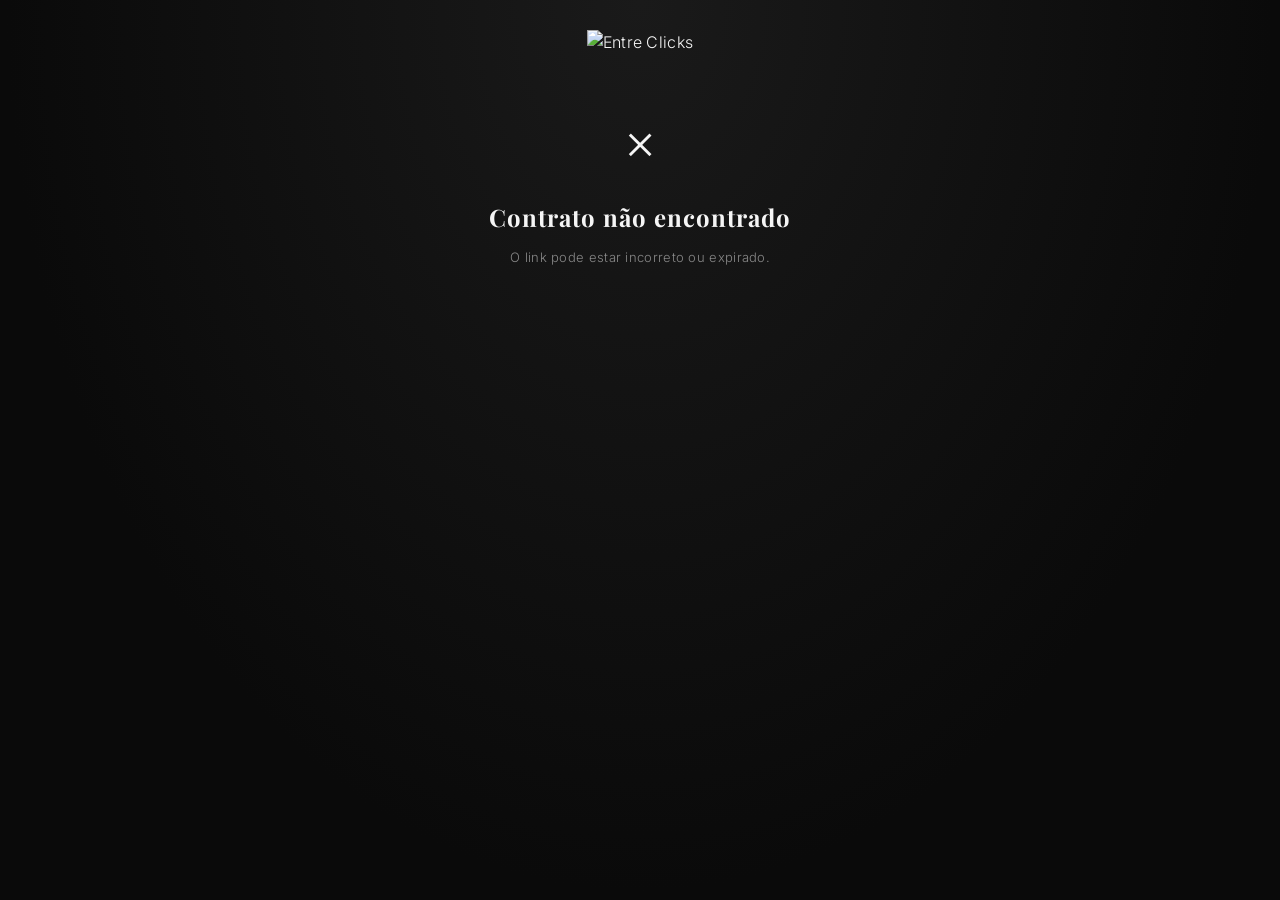
==== commit 5c8856d8: "Update view.html" ====
--- a/view.html
+++ b/view.html
@@ -6,6 +6,74 @@
   <title>Contrato — Entre Clicks</title>
   <link rel="stylesheet" href="contract.css">
   <link rel="icon" href="data:image/svg+xml,<svg xmlns='http://www.w3.org/2000/svg' viewBox='0 0 100 100'><text y='.9em' font-size='90'>📋</text></svg>">
+
+  <!-- Bibliotecas para gerar PDF -->
+  <script src="https://cdnjs.cloudflare.com/ajax/libs/jspdf/2.5.1/jspdf.umd.min.js"></script>
+
+  <style>
+    .logo-header {
+      text-align: center;
+      padding: 30px 20px 10px;
+      animation: fadeInDown 0.8s ease;
+    }
+    .logo-header img {
+      max-width: 280px;
+      width: 80%;
+      height: auto;
+    }
+    .logo-subtitulo {
+      font-family: 'Playfair Display', serif;
+      font-style: italic;
+      font-size: 11px;
+      color: var(--cinza-suave);
+      letter-spacing: 3px;
+      text-transform: lowercase;
+      margin-top: 8px;
+      padding-bottom: 20px;
+      border-bottom: 1px solid var(--gold-border-soft);
+      max-width: 400px;
+      margin-left: auto;
+      margin-right: auto;
+    }
+    .success-logo {
+      text-align: center;
+      padding: 40px 20px 20px;
+    }
+    .success-logo img {
+      max-width: 200px;
+      width: 60%;
+      height: auto;
+    }
+    .btn-download-pdf {
+      width: 100%;
+      padding: 14px;
+      background: var(--grafite);
+      color: var(--dourado);
+      border: 1px solid var(--gold-border);
+      border-radius: var(--radius-sm);
+      font-size: 12px;
+      font-weight: 500;
+      cursor: pointer;
+      font-family: 'Inter', sans-serif;
+      transition: all 0.3s;
+      text-transform: uppercase;
+      letter-spacing: 2px;
+      margin-top: 16px;
+      display: flex;
+      align-items: center;
+      justify-content: center;
+      gap: 8px;
+    }
+    .btn-download-pdf:hover {
+      background: var(--preto-2);
+      border-color: var(--dourado);
+      box-shadow: 0 4px 20px rgba(212, 175, 122, 0.2);
+    }
+    .btn-download-pdf:disabled {
+      opacity: 0.5;
+      cursor: not-allowed;
+    }
+  </style>
 </head>
 <body>
 
@@ -18,10 +86,10 @@
 
   <div id="contract-screen" style="display:none;">
 
-    <div class="marca">
-      <div class="marca-logo">Entre Clicks</div>
-      <div class="marca-subtitulo">contrato de prestação de serviços</div>
+    <div class="logo-header">
+      <img src="https://scwznirvzwrphztvopbz.supabase.co/storage/v1/object/public/logos/logo-horizontal.png" alt="Entre Clicks">
     </div>
+    <div class="logo-subtitulo">contrato de prestação de serviços</div>
 
     <div class="container">
 
@@ -187,9 +255,8 @@
   </div>
 
   <div id="success-screen" class="success-screen">
-    <div class="marca">
-      <div class="marca-logo">Entre Clicks</div>
-      <div class="marca-subtitulo">sua memória revelada</div>
+    <div class="success-logo">
+      <img src="https://scwznirvzwrphztvopbz.supabase.co/storage/v1/object/public/logos/logo-vertical.png" alt="Entre Clicks">
     </div>
     <div class="container">
       <div class="success-icon">✓</div>
@@ -201,14 +268,18 @@
           Assinado em: <span id="signed-date"></span>
         </p>
       </div>
+
+      <button class="btn-download-pdf" id="btn-download-success" onclick="downloadPDF()">
+        📥 Baixar Contrato em PDF
+      </button>
+
       <div class="contract-footer" style="margin-top:40px;">· Entre Clicks ·</div>
     </div>
   </div>
 
   <div id="already-signed-screen" style="display:none;">
-    <div class="marca">
-      <div class="marca-logo">Entre Clicks</div>
-      <div class="marca-subtitulo">contrato de prestação de serviços</div>
+    <div class="logo-header">
+      <img src="https://scwznirvzwrphztvopbz.supabase.co/storage/v1/object/public/logos/logo-horizontal.png" alt="Entre Clicks">
     </div>
     <div class="container">
       <div class="card already-signed">
@@ -216,14 +287,17 @@
         <h2 style="font-family: 'Playfair Display', serif; color:var(--sucesso); margin-bottom:8px; letter-spacing: 1px;">Contrato já assinado</h2>
         <p style="color:var(--cinza-suave); font-size:13px;">Este contrato já foi aceito anteriormente.</p>
         <p style="color:var(--cinza-suave); margin-top:10px; font-size:11px; letter-spacing: 1px;" id="already-signed-info"></p>
+
+        <button class="btn-download-pdf" id="btn-download-already" onclick="downloadPDF()" style="max-width: 300px; margin: 20px auto 0;">
+          📥 Baixar Contrato em PDF
+        </button>
       </div>
     </div>
   </div>
 
   <div id="error-screen" style="display:none;">
-    <div class="marca">
-      <div class="marca-logo">Entre Clicks</div>
-      <div class="marca-subtitulo">contrato de prestação de serviços</div>
+    <div class="logo-header">
+      <img src="https://scwznirvzwrphztvopbz.supabase.co/storage/v1/object/public/logos/logo-horizontal.png" alt="Entre Clicks">
     </div>
     <div class="container" style="text-align:center; padding-top:40px;">
       <p style="font-size:48px; margin-bottom:16px;">✗</p>
@@ -237,6 +311,7 @@
   <script>
     const SUPABASE_URL = 'https://scwznirvzwrphztvopbz.supabase.co';
     const SUPABASE_KEY = 'eyJhbGciOiJIUzI1NiIsInR5cCI6IkpXVCJ9.eyJpc3MiOiJzdXBhYmFzZSIsInJlZiI6InNjd3puaXJ2endycGh6dHZvcGJ6Iiwicm9sZSI6ImFub24iLCJpYXQiOjE3ODAwNzI2NzQsImV4cCI6MjA5NTY0ODY3NH0.PLvr547bIEJwjECKxQaoR7lpazs8GbSpLYLMDiGD4Po';
+    const LOGO_VERTICAL_URL = 'https://scwznirvzwrphztvopbz.supabase.co/storage/v1/object/public/logos/logo-vertical.png';
 
     let contractData = null;
     let signaturePad = null;
@@ -565,6 +640,8 @@
         let ip = '-';
         try { ip = (await (await fetch('https://api.ipify.org?format=json')).json()).ip; } catch(e) {}
 
+        const signatureImg = signaturePad.canvas.toDataURL('image/png');
+
         const res = await fetch(`${SUPABASE_URL}/rest/v1/contracts?token=eq.${contractData.token}`, {
           method: 'PATCH',
           headers: {
@@ -577,7 +654,7 @@
             status: 'signed',
             consent_image_use: consents.consent_image,
             consent_whatsapp: document.getElementById('consent_whatsapp').checked,
-            signature_data: signaturePad.canvas.toDataURL('image/png'),
+            signature_data: signatureImg,
             signed_name: name,
             signed_cpf: cpf,
             signed_at: new Date().toISOString(),
@@ -587,6 +664,17 @@
         });
 
         if (!res.ok) throw new Error('Erro');
+
+        // Atualiza os dados locais para gerar o PDF
+        contractData.status = 'signed';
+        contractData.consent_image_use = consents.consent_image;
+        contractData.consent_whatsapp = document.getElementById('consent_whatsapp').checked;
+        contractData.signature_data = signatureImg;
+        contractData.signed_name = name;
+        contractData.signed_cpf = cpf;
+        contractData.signed_at = new Date().toISOString();
+        contractData.signed_ip = ip;
+
         document.getElementById('signed-date').textContent = new Date().toLocaleString('pt-BR');
         showScreen('success');
       } catch (err) {
@@ -597,6 +685,575 @@
       }
     }
 
+    // ============================================
+    // GERAR PDF
+    // ============================================
+    async function downloadPDF() {
+      const btns = [
+        document.getElementById('btn-download-success'),
+        document.getElementById('btn-download-already')
+      ].filter(b => b);
+
+      btns.forEach(b => {
+        b.disabled = true;
+        b.innerHTML = '⏳ Gerando PDF...';
+      });
+
+      try {
+        await generatePDF(contractData);
+        btns.forEach(b => {
+          b.disabled = false;
+          b.innerHTML = '✅ PDF Baixado!';
+          setTimeout(() => {
+            b.innerHTML = '📥 Baixar Contrato em PDF';
+          }, 2000);
+        });
+      } catch (err) {
+        console.error(err);
+        showToast('Erro ao gerar PDF');
+        btns.forEach(b => {
+          b.disabled = false;
+          b.innerHTML = '📥 Baixar Contrato em PDF';
+        });
+      }
+    }
+
+    async function generatePDF(c) {
+      const { jsPDF } = window.jspdf;
+      const doc = new jsPDF({
+        orientation: 'portrait',
+        unit: 'mm',
+        format: 'a4'
+      });
+
+      // Carrega a logo
+      const logoImg = await loadImageAsBase64(LOGO_VERTICAL_URL);
+
+      const pageWidth = 210;
+      const pageHeight = 297;
+      const margin = 15;
+      const contentWidth = pageWidth - (margin * 2);
+      let y = margin;
+
+      // ========== FUNÇÕES AUXILIARES ==========
+      function checkPageBreak(needed = 10) {
+        if (y + needed > pageHeight - margin) {
+          addFooter();
+          doc.addPage();
+          y = margin;
+          addHeaderSmall();
+        }
+      }
+
+      function addHeaderSmall() {
+        doc.setFontSize(9);
+        doc.setTextColor(150, 150, 150);
+        doc.setFont('helvetica', 'italic');
+        doc.text('Entre Clicks — Contrato de Prestação de Serviços', pageWidth / 2, 10, { align: 'center' });
+        doc.setDrawColor(212, 175, 122);
+        doc.setLineWidth(0.3);
+        doc.line(margin, 12, pageWidth - margin, 12);
+        y = 18;
+      }
+
+      function addFooter() {
+        const totalPages = doc.internal.getNumberOfPages();
+        const currentPage = doc.internal.getCurrentPageInfo().pageNumber;
+        doc.setFontSize(8);
+        doc.setTextColor(150, 150, 150);
+        doc.setFont('helvetica', 'italic');
+        doc.text(
+          `· Entre Clicks · Página ${currentPage}`,
+          pageWidth / 2,
+          pageHeight - 8,
+          { align: 'center' }
+        );
+      }
+
+      function addTitle(text) {
+        checkPageBreak(15);
+        doc.setFontSize(11);
+        doc.setTextColor(168, 136, 85);
+        doc.setFont('helvetica', 'bold');
+        doc.text(text.toUpperCase(), margin, y);
+        doc.setDrawColor(212, 175, 122);
+        doc.setLineWidth(0.3);
+        doc.line(margin, y + 1.5, margin + doc.getTextWidth(text.toUpperCase()), y + 1.5);
+        y += 7;
+        doc.setTextColor(50, 50, 50);
+        doc.setFont('helvetica', 'normal');
+      }
+
+      function addText(text, options = {}) {
+        const {
+          fontSize = 10,
+          fontStyle = 'normal',
+          color = [50, 50, 50],
+          maxWidth = contentWidth,
+          spacing = 5,
+          align = 'left'
+        } = options;
+
+        doc.setFontSize(fontSize);
+        doc.setFont('helvetica', fontStyle);
+        doc.setTextColor(...color);
+
+        const lines = doc.splitTextToSize(text, maxWidth);
+        lines.forEach(line => {
+          checkPageBreak(spacing);
+          if (align === 'center') {
+            doc.text(line, pageWidth / 2, y, { align: 'center' });
+          } else {
+            doc.text(line, margin, y);
+          }
+          y += spacing;
+        });
+      }
+
+      function addLine() {
+        checkPageBreak(5);
+        doc.setDrawColor(220, 220, 220);
+        doc.setLineWidth(0.1);
+        doc.line(margin, y, pageWidth - margin, y);
+        y += 5;
+      }
+
+      function addSpace(px = 5) {
+        y += px;
+      }
+
+      function addKeyValue(key, value) {
+        checkPageBreak(6);
+        doc.setFontSize(9);
+        doc.setFont('helvetica', 'bold');
+        doc.setTextColor(80, 80, 80);
+        doc.text(key + ':', margin, y);
+
+        doc.setFont('helvetica', 'normal');
+        doc.setTextColor(30, 30, 30);
+        const keyWidth = doc.getTextWidth(key + ': ');
+        const valLines = doc.splitTextToSize(String(value || '-'), contentWidth - keyWidth);
+        doc.text(valLines[0], margin + keyWidth, y);
+        y += 5;
+
+        for (let i = 1; i < valLines.length; i++) {
+          checkPageBreak(5);
+          doc.text(valLines[i], margin + keyWidth, y);
+          y += 5;
+        }
+      }
+
+      // ========== CAPA ==========
+      // Logo centralizada
+      const logoWidth = 60;
+      const logoHeight = 60;
+      doc.addImage(logoImg, 'PNG', (pageWidth - logoWidth) / 2, y + 20, logoWidth, logoHeight);
+      y += logoHeight + 30;
+
+      doc.setFontSize(20);
+      doc.setFont('helvetica', 'bold');
+      doc.setTextColor(168, 136, 85);
+      doc.text('CONTRATO DE PRESTAÇÃO', pageWidth / 2, y, { align: 'center' });
+      y += 8;
+      doc.text('DE SERVIÇOS', pageWidth / 2, y, { align: 'center' });
+      y += 15;
+
+      doc.setDrawColor(212, 175, 122);
+      doc.setLineWidth(0.5);
+      doc.line(pageWidth / 2 - 30, y, pageWidth / 2 + 30, y);
+      y += 10;
+
+      doc.setFontSize(11);
+      doc.setTextColor(100, 100, 100);
+      doc.setFont('helvetica', 'italic');
+      doc.text('Entre Clicks Experiência Fotográfica', pageWidth / 2, y, { align: 'center' });
+      y += 20;
+
+      // Dados resumidos na capa
+      doc.setFontSize(10);
+      doc.setTextColor(50, 50, 50);
+      doc.setFont('helvetica', 'normal');
+      doc.text(`Contratante: ${c.client_name}`, pageWidth / 2, y, { align: 'center' });
+      y += 6;
+      doc.text(`Pacote: ${c.package_name}`, pageWidth / 2, y, { align: 'center' });
+      y += 6;
+      doc.text(`Data do evento: ${formatDate(c.event_date)}`, pageWidth / 2, y, { align: 'center' });
+      y += 6;
+      doc.setFont('helvetica', 'bold');
+      doc.setTextColor(168, 136, 85);
+      doc.text(`Valor total: ${formatMoney(c.total_value)}`, pageWidth / 2, y, { align: 'center' });
+
+      // Status assinado
+      if (c.status === 'signed') {
+        y = pageHeight - 40;
+        doc.setFillColor(232, 245, 233);
+        doc.setDrawColor(76, 175, 80);
+        doc.roundedRect(pageWidth / 2 - 40, y, 80, 20, 3, 3, 'FD');
+        doc.setFontSize(11);
+        doc.setFont('helvetica', 'bold');
+        doc.setTextColor(46, 125, 50);
+        doc.text('✓ ASSINADO', pageWidth / 2, y + 8, { align: 'center' });
+        doc.setFontSize(8);
+        doc.setFont('helvetica', 'normal');
+        doc.text(new Date(c.signed_at).toLocaleString('pt-BR'), pageWidth / 2, y + 14, { align: 'center' });
+      }
+
+      addFooter();
+
+      // ========== PÁGINA 2 - DADOS ==========
+      doc.addPage();
+      y = margin;
+      addHeaderSmall();
+
+      // CONTRATADA
+      addTitle('DADOS DA CONTRATADA');
+      addKeyValue('Razão Social', 'Entre Clicks Experiência Fotográfica');
+      addKeyValue('Responsável', 'Victor da Costa Ribeiro');
+      addKeyValue('CPF', '143.566.317-90');
+      addKeyValue('Sócia', 'Letícia Aparecida da Costa');
+      addKeyValue('CPF', '139.913.077-31');
+      addKeyValue('Endereço', 'Maximínio da Silva, 47, Alto Independência');
+      addKeyValue('Cidade', 'Cachoeiro de Itapemirim - ES');
+      addKeyValue('Contato', '(28) 99928-1772');
+      addKeyValue('E-mail', 'entreclickss@gmail.com');
+      addKeyValue('Instagram', '@entreclicks.oficial');
+
+      addSpace(5);
+
+      // CONTRATANTE
+      addTitle('DADOS DO(A) CONTRATANTE');
+      addKeyValue('Nome', c.client_name);
+      addKeyValue('CPF', c.client_cpf);
+      addKeyValue('Contato', c.client_phone);
+      addKeyValue('E-mail', c.client_email);
+      addKeyValue('Endereço', c.client_address);
+      addKeyValue('Cidade', c.client_city);
+
+      addSpace(5);
+
+      // EVENTO
+      addTitle('DADOS DO EVENTO');
+      addKeyValue('Data', formatDate(c.event_date));
+      addKeyValue('Horário Início', c.event_time_start || '-');
+      addKeyValue('Horário Término', c.event_time_end || '-');
+      addKeyValue('Local', c.event_location_name);
+      addKeyValue('Endereço', c.event_location_address);
+      addKeyValue('Cidade', c.event_location_city);
+
+      addSpace(5);
+
+      // PACOTE
+      addTitle('PACOTE CONTRATADO');
+      addKeyValue('Pacote', c.package_name);
+      addKeyValue('Valor', formatMoney(c.package_value));
+      addSpace(3);
+      addText('Inclusos:', { fontSize: 10, fontStyle: 'bold' });
+      addText(c.package_description || '', { fontSize: 9, spacing: 4 });
+
+      // ADICIONAIS
+      if (c.adicional_livro || c.adicional_ima || c.adicional_hora_extra || c.adicional_outros) {
+        addSpace(5);
+        addTitle('ADICIONAIS');
+        if (c.adicional_livro) addText('☑ Livro de Recordações — R$ 100,00', { fontSize: 9 });
+        if (c.adicional_ima) addText('☑ Imã Memória (até 200 fotos) — R$ 50,00', { fontSize: 9 });
+        if (c.adicional_hora_extra) addText('☑ Hora Extra — R$ 180,00/hora', { fontSize: 9 });
+        if (c.adicional_outros) addText(`☑ ${c.adicional_outros}`, { fontSize: 9 });
+      }
+
+      addSpace(5);
+
+      // VALORES
+      addTitle('VALORES E PAGAMENTO');
+      addKeyValue('Pacote', formatMoney(c.package_value));
+      if (c.adicional_valor > 0) addKeyValue('Adicionais', formatMoney(c.adicional_valor));
+      if (c.deslocamento_valor > 0) {
+        addKeyValue('Deslocamento', formatMoney(c.deslocamento_valor) + (c.deslocamento_distancia ? ` (${c.deslocamento_distancia})` : ''));
+      }
+      addLine();
+      addKeyValue('VALOR TOTAL', formatMoney(c.total_value));
+      addKeyValue('Entrada', formatMoney(c.entrada_value) + ' (na assinatura)');
+      addKeyValue('Saldo', formatMoney(c.saldo_value) + ' (até 7 dias antes do evento)');
+      addKeyValue('Forma de Pagamento', c.payment_method);
+
+      addFooter();
+
+      // ========== CLÁUSULAS ==========
+      doc.addPage();
+      y = margin;
+      addHeaderSmall();
+
+      addTitle('TERMOS E CONDIÇÕES');
+      addSpace(3);
+
+      const clausulas = [
+        {
+          num: 'CLÁUSULA 1ª — DO OBJETO',
+          texto: `1.1. A CONTRATADA prestará serviço de fotografia interativa com impressão instantânea de fotos em formato polaroid (9x6cm), com envio das imagens realizado pelos próprios convidados via QR Code, durante o evento contratado.
+
+1.2. O serviço inclui:
+a) Estação de trabalho montada no local do evento;
+b) Impressão instantânea das fotos enviadas;
+c) Mural de exposição das fotos durante o evento;
+d) Equipe técnica composta por 2 (dois) profissionais;
+e) Todo o material de impressão (papel e tinta);
+f) Itens específicos do pacote contratado.`
+        },
+        {
+          num: 'CLÁUSULA 2ª — DO PACOTE CONTRATADO',
+          texto: `Pacote: ${c.package_name} — ${formatMoney(c.package_value)}\n\n${c.package_description || ''}`
+        },
+        {
+          num: 'CLÁUSULA 3ª — DA DATA, HORÁRIO E LOCAL',
+          texto: `Data: ${formatDate(c.event_date)}
+Horário: ${c.event_time_start || '-'} às ${c.event_time_end || '-'}
+Local: ${c.event_location_name || '-'}
+Endereço: ${c.event_location_address || '-'}, ${c.event_location_city || '-'}
+
+A equipe da CONTRATADA chegará ao local com antecedência mínima de 30 (trinta) minutos para montagem da estação.
+
+Deslocamento: ${c.deslocamento_local ? 'Cachoeiro de Itapemirim — Sem taxa' : `${c.deslocamento_distancia || '-'} — ${formatMoney(c.deslocamento_valor)}`}`
+        },
+        {
+          num: 'CLÁUSULA 4ª — DO VALOR E CONDIÇÕES DE PAGAMENTO',
+          texto: `Valor total do serviço: ${formatMoney(c.total_value)}
+Entrada: ${formatMoney(c.entrada_value)} (na assinatura do contrato)
+Saldo: ${formatMoney(c.saldo_value)} (até 7 dias antes do evento)
+Forma de pagamento: ${c.payment_method || '-'}
+
+Dados para PIX:
+Chave: entreclickss@gmail.com
+Beneficiário: Victor da Costa Ribeiro
+Banco: InfinityPay
+
+O NÃO PAGAMENTO do saldo até 7 dias antes do evento poderá acarretar em CANCELAMENTO DA RESERVA, sem reembolso da entrada.`
+        },
+        {
+          num: 'CLÁUSULA 5ª — DAS OBRIGAÇÕES DA CONTRATADA',
+          texto: `5.1. Chegar ao local com antecedência mínima de 30 (trinta) minutos;
+5.2. Montar e testar todo o equipamento antes do início do serviço;
+5.3. Manter equipe uniformizada e apresentável;
+5.4. Manter equipamento reserva (backup) em caso de falha técnica;
+5.5. Realizar impressões conforme o tempo contratado;
+5.6. Deixar o mural montado até o final do evento;
+5.7. Entregar as fotos especiais e caixinha personalizada em até 15 (quinze) dias após o evento;
+5.8. Manter conduta profissional e cordial com todos os convidados.`
+        },
+        {
+          num: 'CLÁUSULA 6ª — DAS OBRIGAÇÕES DO(A) CONTRATANTE',
+          texto: `6.1. Fornecer informações necessárias com no mínimo 15 (quinze) dias de antecedência;
+
+6.2. Garantir no local do evento:
+a) Espaço mínimo de 1,5m x 1,5m para a estação;
+b) 1 (uma) tomada 110v OU 220v a até 5 metros da estação;
+c) Local COBERTO (proteção contra chuva/sol direto);
+d) Acesso ao local no horário de montagem (30 minutos antes);
+e) Conexão Wi-Fi ou sinal de celular estável para envio das fotos.
+
+6.3. Realizar o pagamento nas condições estabelecidas;
+6.4. Comunicar à CONTRATADA, com antecedência mínima de 48 horas, qualquer alteração no evento.`
+        },
+        {
+          num: 'CLÁUSULA 7ª — POLÍTICA DE CANCELAMENTO',
+          texto: `Cancelamento pelo(a) CONTRATANTE:
+a) Com MAIS DE 30 dias de antecedência: Reembolso integral da entrada, descontada taxa administrativa de 20%.
+b) Entre 15 e 30 dias de antecedência: Perda de 50% do valor pago.
+c) Entre 7 e 14 dias de antecedência: Perda de 100% do valor pago.
+d) Com MENOS de 7 dias: Perda de 100% do valor pago + cobrança do saldo restante.
+
+Cancelamento pela CONTRATADA:
+Em caso excepcional (força maior, doença grave da equipe, etc), será realizado REEMBOLSO INTEGRAL de todos os valores pagos, OU reagendamento sem custo adicional, a critério do(a) CONTRATANTE.`
+        },
+        {
+          num: 'CLÁUSULA 8ª — POLÍTICA DE ADIAMENTO',
+          texto: `8.1. O(a) CONTRATANTE pode solicitar adiamento SEM CUSTO ADICIONAL, desde que:
+a) A solicitação seja feita com mínimo de 15 dias de antecedência;
+b) A nova data tenha disponibilidade na agenda da CONTRATADA;
+c) A nova data seja dentro de 6 (seis) meses da data original.
+
+8.2. Adiamento fora dessas condições será tratado como CANCELAMENTO conforme Cláusula 7.`
+        },
+        {
+          num: 'CLÁUSULA 9ª — DIREITOS DE IMAGEM E USO DAS FOTOS',
+          texto: `9.1. O(a) CONTRATANTE ${c.consent_image_use === true ? 'AUTORIZOU' : c.consent_image_use === false ? 'NÃO AUTORIZOU' : 'deverá autorizar'} o uso de imagens do evento (setup, mural, fotos gerais SEM foco em rostos identificáveis) para fins de:
+a) Divulgação em redes sociais;
+b) Site e materiais promocionais;
+c) Portfólio profissional.
+
+9.2. As fotos impressas entregues aos convidados são de propriedade dos mesmos.
+9.3. A CONTRATADA se compromete a NUNCA divulgar imagens que exponham menores de idade sem autorização expressa dos responsáveis.`
+        },
+        {
+          num: 'CLÁUSULA 10ª — IMPREVISTOS E FORÇA MAIOR',
+          texto: `10.1. Considera-se motivo de FORÇA MAIOR:
+a) Desastres naturais (enchentes, ventanias, etc);
+b) Problemas mecânicos graves no veículo da equipe;
+c) Doença grave ou hospitalização da equipe;
+d) Restrições sanitárias/legais que impeçam o evento;
+e) Outros eventos inevitáveis e imprevisíveis.
+
+10.2. Em caso de força maior comprovada, as partes negociarão em comum acordo: reagendamento sem custo, reembolso integral ou substituição da equipe.`
+        },
+        {
+          num: 'CLÁUSULA 11ª — LIMITAÇÕES DE RESPONSABILIDADE',
+          texto: `11.1. A CONTRATADA NÃO se responsabiliza por:
+a) Fotos enviadas com má qualidade pelos convidados;
+b) Sinal de internet/telefonia deficiente no local;
+c) Interrupções de energia elétrica no local do evento;
+d) Atrasos causados por trânsito extraordinário;
+e) Danos causados por terceiros ao equipamento.
+
+11.2. A CONTRATANTE se responsabiliza por:
+a) Danos causados ao equipamento por convidados;
+b) Uso indevido da estação por convidados;
+c) Consequências de omissão de informações essenciais.`
+        },
+        {
+          num: 'CLÁUSULA 12ª — DISPOSIÇÕES GERAIS',
+          texto: `12.1. Este contrato passa a valer a partir de:
+a) Confirmação de leitura via WhatsApp;
+b) Pagamento da entrada;
+c) Envio de aceite digital ou assinatura eletrônica.
+
+12.2. Qualquer alteração deste contrato deverá ser feita por escrito e acordada entre as partes.
+12.3. Este contrato é firmado em conformidade com o Código Civil Brasileiro (Lei nº 10.406/2002) e o Código de Defesa do Consumidor (Lei nº 8.078/1990).`
+        },
+        {
+          num: 'CLÁUSULA 13ª — FORO',
+          texto: `13.1. Fica eleito o foro da Comarca de Cachoeiro de Itapemirim - ES para dirimir quaisquer controvérsias oriundas deste contrato.`
+        }
+      ];
+
+      clausulas.forEach((cl, i) => {
+        checkPageBreak(20);
+        doc.setFontSize(10);
+        doc.setFont('helvetica', 'bold');
+        doc.setTextColor(168, 136, 85);
+        doc.text(cl.num, margin, y);
+        y += 6;
+        addText(cl.texto, { fontSize: 9, spacing: 4.5 });
+        addSpace(4);
+      });
+
+      if (c.notes) {
+        checkPageBreak(20);
+        doc.setFontSize(10);
+        doc.setFont('helvetica', 'bold');
+        doc.setTextColor(168, 136, 85);
+        doc.text('OBSERVAÇÕES ADICIONAIS', margin, y);
+        y += 6;
+        addText(c.notes, { fontSize: 9, spacing: 4.5 });
+      }
+
+      addFooter();
+
+      // ========== PÁGINA - ASSINATURA ==========
+      if (c.status === 'signed') {
+        doc.addPage();
+        y = margin;
+        addHeaderSmall();
+
+        addTitle('ACEITE DIGITAL E ASSINATURA');
+        addSpace(5);
+
+        addText('Declaro que li, entendi e concordo integralmente com todos os termos e condições estabelecidos neste contrato.', { fontSize: 10, fontStyle: 'italic', spacing: 6 });
+        addSpace(5);
+
+        addTitle('AUTORIZAÇÕES');
+        addKeyValue('Uso de imagem', c.consent_image_use ? '✓ SIM - Autorizo' : '✗ NÃO autorizo');
+        addKeyValue('Comunicação por WhatsApp', c.consent_whatsapp ? '✓ Aceito' : '✗ Não aceito');
+        addSpace(10);
+
+        addTitle('DADOS DA ASSINATURA');
+        addKeyValue('Nome', c.signed_name);
+        addKeyValue('CPF', c.signed_cpf);
+        addKeyValue('Data/Hora', new Date(c.signed_at).toLocaleString('pt-BR'));
+        addKeyValue('IP', c.signed_ip);
+        addKeyValue('Dispositivo', (c.signed_device || '').substring(0, 80));
+
+        addSpace(15);
+
+        // Assinatura em imagem
+        if (c.signature_data) {
+          checkPageBreak(60);
+          doc.setFontSize(10);
+          doc.setFont('helvetica', 'bold');
+          doc.setTextColor(80, 80, 80);
+          doc.text('Assinatura:', margin, y);
+          y += 5;
+
+          try {
+            doc.setDrawColor(200, 200, 200);
+            doc.setLineWidth(0.2);
+            doc.rect(margin, y, 80, 40);
+            doc.addImage(c.signature_data, 'PNG', margin + 2, y + 2, 76, 36);
+            y += 45;
+
+            doc.setDrawColor(50, 50, 50);
+            doc.setLineWidth(0.3);
+            doc.line(margin, y, margin + 80, y);
+            y += 4;
+            doc.setFontSize(9);
+            doc.setFont('helvetica', 'normal');
+            doc.setTextColor(80, 80, 80);
+            doc.text(c.signed_name || '', margin, y);
+            y += 4;
+            doc.setFontSize(8);
+            doc.setTextColor(120, 120, 120);
+            doc.text(`CPF: ${c.signed_cpf || '-'}`, margin, y);
+          } catch (e) {
+            console.error('Erro ao adicionar assinatura:', e);
+          }
+        }
+
+        // Assinatura da contratada
+        y += 20;
+        checkPageBreak(30);
+        doc.setDrawColor(50, 50, 50);
+        doc.setLineWidth(0.3);
+        doc.line(pageWidth - margin - 80, y, pageWidth - margin, y);
+        y += 4;
+        doc.setFontSize(9);
+        doc.setFont('helvetica', 'bold');
+        doc.setTextColor(80, 80, 80);
+        doc.text('CONTRATADA', pageWidth - margin - 40, y, { align: 'center' });
+        y += 4;
+        doc.setFont('helvetica', 'normal');
+        doc.text('Entre Clicks Experiência Fotográfica', pageWidth - margin - 40, y, { align: 'center' });
+        y += 4;
+        doc.text('Victor da Costa Ribeiro', pageWidth - margin - 40, y, { align: 'center' });
+        y += 4;
+        doc.text('CPF: 143.566.317-90', pageWidth - margin - 40, y, { align: 'center' });
+
+        addFooter();
+      }
+
+      // ========== SALVA O PDF ==========
+      const fileName = `Contrato_EntreClicks_${(c.client_name || 'Cliente').replace(/\s+/g, '_')}_${formatDate(c.event_date).replace(/\//g, '-')}.pdf`;
+      doc.save(fileName);
+    }
+
+    // Carrega imagem como base64 (pra funcionar no jsPDF)
+    function loadImageAsBase64(url) {
+      return new Promise((resolve, reject) => {
+        const img = new Image();
+        img.crossOrigin = 'anonymous';
+        img.onload = function() {
+          const canvas = document.createElement('canvas');
+          canvas.width = img.width;
+          canvas.height = img.height;
+          const ctx = canvas.getContext('2d');
+          ctx.drawImage(img, 0, 0);
+          try {
+            resolve(canvas.toDataURL('image/png'));
+          } catch(e) {
+            reject(e);
+          }
+        };
+        img.onerror = reject;
+        img.src = url;
+      });
+    }
+
     function showScreen(s) {
       document.getElementById('loading-screen').style.display = 'none';
       document.getElementById('contract-screen').style.display = s === 'contract' ? 'block' : 'none';
